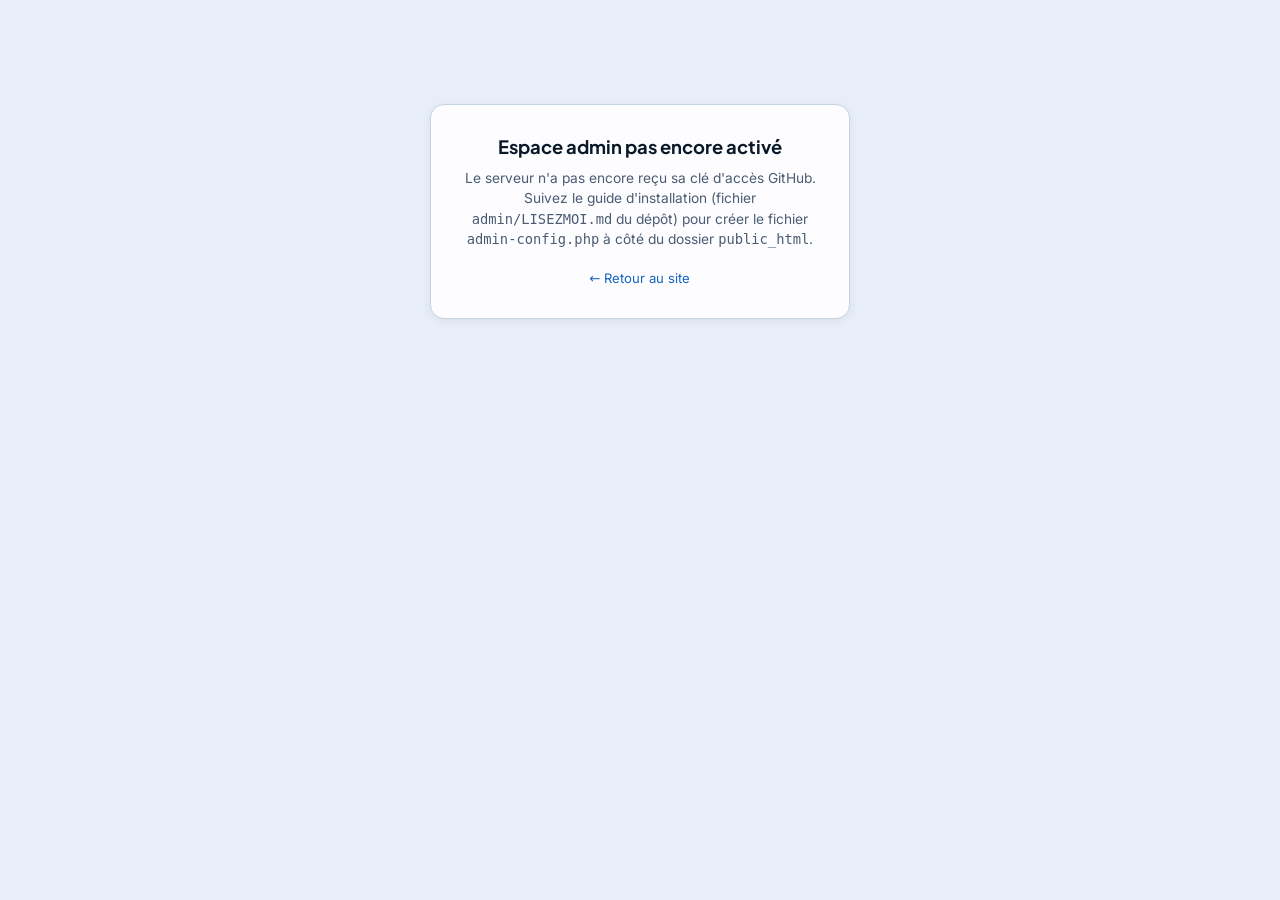
==== admin/index.html @ 82a5bf54 "feat: espace admin sécurisé, base de données des messages, coordonnées à jour Espace admin (ongvici." ====
<!DOCTYPE html>
<html lang="fr">
<head>
  <meta charset="UTF-8" />
  <meta name="viewport" content="width=device-width, initial-scale=1.0" />
  <meta http-equiv="Content-Security-Policy" content="default-src 'self'; script-src 'self'; style-src 'self'; font-src 'self'; img-src 'self' data:; connect-src 'self'; object-src 'none'; base-uri 'self'; form-action 'self'; frame-ancestors 'none'" />
  <meta name="referrer" content="no-referrer" />
  <meta name="robots" content="noindex, nofollow, noarchive" />
  <meta name="theme-color" content="#0d3b7a" />
  <title>Espace admin — ONG Vision Citoyenne</title>
  <link rel="icon" type="image/jpeg" href="../assets/logo.jpeg" />
  <link rel="stylesheet" href="../css/fonts.css?v=22" />
  <link rel="stylesheet" href="../css/style.css?v=22" />
  <link rel="stylesheet" href="admin.css?v=1" />
</head>
<body class="admin-body">
  <div class="admin-shell">

    <!-- CHARGEMENT -->
    <section id="bootScreen" class="login-card">
      <p class="hint">Chargement de l'espace admin…</p>
    </section>

    <!-- NON CONFIGURÉ -->
    <section id="setupScreen" class="login-card" hidden>
      <h2>Espace admin pas encore activé</h2>
      <p class="hint">Le serveur n'a pas encore reçu sa clé d'accès GitHub. Suivez le guide d'installation (fichier <code>admin/LISEZMOI.md</code> du dépôt) pour créer le fichier <code>admin-config.php</code> à côté du dossier <code>public_html</code>.</p>
      <p class="hint" id="setupMirror" hidden>Vous êtes sur la copie de secours GitHub : l'espace admin ne fonctionne que sur <a href="https://ongvici.org/admin/">ongvici.org/admin</a>.</p>
      <a href="../index.html" class="admin-back">← Retour au site</a>
    </section>

    <!-- CONNEXION -->
    <section id="loginScreen" class="login-card" hidden>
      <img src="../assets/logo.jpeg" alt="" class="login-logo" width="64" height="64" />
      <h2>Espace administrateur</h2>
      <p class="hint">Gestion des actualités, photos, partenaires et témoignages du site.</p>
      <form id="loginForm">
        <div class="field">
          <label for="pwd">Mot de passe</label>
          <input id="pwd" type="password" autocomplete="current-password" required />
        </div>
        <button type="submit" class="btn btn-primary btn-block">Se connecter</button>
        <p class="form-msg" id="loginMsg" role="alert"></p>
      </form>
      <a href="../index.html" class="admin-back">← Retour au site</a>
    </section>

    <!-- INTERFACE ADMIN -->
    <section id="adminScreen" hidden>
      <header class="admin-header">
        <img src="../assets/logo.jpeg" alt="" width="44" height="44" />
        <div>
          <h1>Administration</h1>
          <small>ONG Vision Citoyenne — ongvici.org</small>
        </div>
        <div class="admin-actions">
          <a href="../index.html" class="btn btn-ghost btn-sm" target="_blank" rel="noopener">Voir le site</a>
          <button type="button" class="btn btn-ghost btn-sm" id="logoutBtn">Déconnexion</button>
        </div>
      </header>

      <div class="publish-bar" id="publishBar" hidden>
        <p><strong id="pendingCount"></strong> Les visiteurs ne les voient pas encore.</p>
        <button type="button" class="btn btn-warm" id="publishBtn">Publier sur le site</button>
      </div>
      <p class="banner" id="banner" role="status" hidden></p>

      <nav class="admin-tabs" role="tablist" aria-label="Rubriques">
        <button type="button" class="admin-tab active" role="tab" data-tab="news">Actualités</button>
        <button type="button" class="admin-tab" role="tab" data-tab="gallery">Galerie photos</button>
        <button type="button" class="admin-tab" role="tab" data-tab="partners">Partenaires</button>
        <button type="button" class="admin-tab" role="tab" data-tab="testimonials">Témoignages</button>
        <button type="button" class="admin-tab" role="tab" data-tab="messages">Messages</button>
        <button type="button" class="admin-tab" role="tab" data-tab="settings">Mot de passe</button>
      </nav>

      <div class="admin-card" data-panel="news">
        <div class="panel-head">
          <div><h2>Actualités</h2><p class="hint">La plus récente en premier. L'accueil affiche les 4 premières.</p></div>
          <button type="button" class="btn btn-primary btn-sm" data-add="news">+ Nouvelle actualité</button>
        </div>
        <div class="item-list" id="list-news"></div>
      </div>

      <div class="admin-card" data-panel="gallery" hidden>
        <div class="panel-head">
          <div><h2>Galerie photos</h2><p class="hint">Photos des pages Actualités et Projets. Les catégories « EPP » et « PASEA » alimentent aussi la page Projets.</p></div>
          <button type="button" class="btn btn-primary btn-sm" data-add="gallery">+ Ajouter une photo</button>
        </div>
        <div class="item-list" id="list-gallery"></div>
      </div>

      <div class="admin-card" data-panel="partners" hidden>
        <div class="panel-head">
          <div><h2>Partenaires</h2><p class="hint">Affichés sur la page Partenaires, dans cet ordre.</p></div>
          <button type="button" class="btn btn-primary btn-sm" data-add="partners">+ Nouveau partenaire</button>
        </div>
        <div class="item-list" id="list-partners"></div>
      </div>

      <div class="admin-card" data-panel="testimonials" hidden>
        <div class="panel-head">
          <div><h2>Témoignages</h2><p class="hint">Affichés en bas de la page Partenaires.</p></div>
          <button type="button" class="btn btn-primary btn-sm" data-add="testimonials">+ Nouveau témoignage</button>
        </div>
        <div class="item-list" id="list-testimonials"></div>
      </div>

      <div class="admin-card" data-panel="messages" hidden>
        <div class="panel-head">
          <div><h2>Messages reçus</h2><p class="hint">Formulaires du site : contact, bénévolat et newsletter. Ces données personnelles restent sur le serveur Hostinger (jamais sur GitHub).</p></div>
          <button type="button" class="btn btn-outline btn-sm" id="msgRefresh">Actualiser</button>
        </div>
        <div class="msg-filters" role="group" aria-label="Filtrer les messages">
          <button type="button" class="btn-mini active" data-kind="">Tous</button>
          <button type="button" class="btn-mini" data-kind="contact">Contact</button>
          <button type="button" class="btn-mini" data-kind="benevole">Bénévoles</button>
          <button type="button" class="btn-mini" data-kind="newsletter">Newsletter</button>
        </div>
        <div class="item-list" id="list-messages"><p class="empty">Chargement…</p></div>
      </div>

      <div class="admin-card" data-panel="settings" hidden>
        <h2>Changer le mot de passe</h2>
        <p class="hint">Au moins 10 caractères. Choisissez une phrase facile à retenir, par exemple « Eau-potable-pour-tous-2026 ».</p>
        <form id="pwdForm" class="admin-form">
          <div class="field"><label for="pwdCurrent">Mot de passe actuel</label><input id="pwdCurrent" type="password" autocomplete="current-password" required /></div>
          <div class="field"><label for="pwdNext">Nouveau mot de passe</label><input id="pwdNext" type="password" autocomplete="new-password" minlength="10" required /></div>
          <div class="field"><label for="pwdConfirm">Confirmer le nouveau mot de passe</label><input id="pwdConfirm" type="password" autocomplete="new-password" minlength="10" required /></div>
          <button type="submit" class="btn btn-primary">Enregistrer le mot de passe</button>
          <p class="form-msg" id="pwdMsg" role="alert"></p>
        </form>
      </div>
    </section>
  </div>

  <!-- Fenêtre d'édition (remplie par admin.js) -->
  <dialog class="edit-dialog" id="editDialog" aria-labelledby="editTitle">
    <form method="dialog" id="editForm">
      <h2 id="editTitle"></h2>
      <div id="editFields"></div>
      <p class="form-msg" id="editMsg" role="alert"></p>
      <div class="edit-actions">
        <button type="button" class="btn btn-outline" id="editCancel">Annuler</button>
        <button type="submit" class="btn btn-primary">Valider</button>
      </div>
    </form>
  </dialog>

  <script src="admin-forms.js?v=1"></script>
  <script src="admin.js?v=1"></script>
  <script src="admin-messages.js?v=1"></script>
</body>
</html>
---- css/fonts.css ----
/* Polices hébergées localement (aucune requête vers Google) — licence SIL OFL 1.1, voir assets/fonts/LICENSE.txt */
/* Inter — latin-ext */
@font-face {
  font-family: 'Inter';
  font-style: normal;
  font-weight: 400 700;
  font-display: swap;
  src: url('../assets/fonts/inter-latin-ext.woff2') format('woff2');
  unicode-range: U+0100-02BA, U+02BD-02C5, U+02C7-02CC, U+02CE-02D7, U+02DD-02FF, U+0304, U+0308, U+0329, U+1D00-1DBF, U+1E00-1E9F, U+1EF2-1EFF, U+2020, U+20A0-20AB, U+20AD-20C0, U+2113, U+2C60-2C7F, U+A720-A7FF;
}
/* Inter — latin */
@font-face {
  font-family: 'Inter';
  font-style: normal;
  font-weight: 400 700;
  font-display: swap;
  src: url('../assets/fonts/inter-latin.woff2') format('woff2');
  unicode-range: U+0000-00FF, U+0131, U+0152-0153, U+02BB-02BC, U+02C6, U+02DA, U+02DC, U+0304, U+0308, U+0329, U+2000-206F, U+20AC, U+2122, U+2191, U+2193, U+2212, U+2215, U+FEFF, U+FFFD;
}
/* Plus Jakarta Sans — latin-ext */
@font-face {
  font-family: 'Plus Jakarta Sans';
  font-style: normal;
  font-weight: 400 800;
  font-display: swap;
  src: url('../assets/fonts/plus-jakarta-sans-latin-ext.woff2') format('woff2');
  unicode-range: U+0100-02BA, U+02BD-02C5, U+02C7-02CC, U+02CE-02D7, U+02DD-02FF, U+0304, U+0308, U+0329, U+1D00-1DBF, U+1E00-1E9F, U+1EF2-1EFF, U+2020, U+20A0-20AB, U+20AD-20C0, U+2113, U+2C60-2C7F, U+A720-A7FF;
}
/* Plus Jakarta Sans — latin */
@font-face {
  font-family: 'Plus Jakarta Sans';
  font-style: normal;
  font-weight: 400 800;
  font-display: swap;
  src: url('../assets/fonts/plus-jakarta-sans-latin.woff2') format('woff2');
  unicode-range: U+0000-00FF, U+0131, U+0152-0153, U+02BB-02BC, U+02C6, U+02DA, U+02DC, U+0304, U+0308, U+0329, U+2000-206F, U+20AC, U+2122, U+2191, U+2193, U+2212, U+2215, U+FEFF, U+FFFD;
}
---- css/style.css ----
/* ============================================================
   ONG Vision Citoyenne — Design System aligné sur le logo officiel
   Palette officielle (issue du logo) :
     • Bleu vif   #1E88E5  — le globe (couleur signature)
     • Bleu marine #0D3B7A — personnage central (autorité)
     • Orange vif #F57C00  — personnage gauche (chaleur)
     • Jaune éclat #FDC500 — personnage droit (énergie)
     • Noir profond #0A1929 — texte, silhouettes
   Typographie : Poppins (titres) / Inter (corps)
   ============================================================ */

:root {
  /* === PALETTE OFFICIELLE (issue directement du logo) === */
  --logo-blue: #1E88E5;         /* Bleu du globe */
  --logo-navy: #0D3B7A;         /* Bleu marine (personnage central) */
  --logo-orange: #F57C00;       /* Orange (personnage gauche) */
  --logo-yellow: #FDC500;       /* Jaune (personnage droit) */
  --logo-black: #0A1929;        /* Noir texte du logo */

  /* Nuances de bleu (basées sur logo-blue #1E88E5) */
  --blue-950: #051d3d;
  --blue-900: #0d3b7a;          /* = logo-navy */
  --blue-800: #0e4c9e;
  --blue-700: #1665c0;
  --blue-600: #1E88E5;          /* = logo-blue */
  --blue-500: #42a5f5;
  --blue-400: #64b5f6;
  --blue-200: #bbdefb;
  --blue-100: #e3f2fd;
  --blue-50: #f0f7ff;

  /* Or / Orange / Jaune (accents du logo) */
  --gold: #F57C00;              /* = logo-orange */
  --gold-deep: #E65100;
  --gold-soft: #ffe0b2;
  --yellow: #FDC500;            /* = logo-yellow */
  --yellow-deep: #f9a825;
  --yellow-soft: #fff7d6;

  --green: #059669;
  --red: #dc2626;

  /* Neutres — palette plus douce et reposante pour les yeux */
  --ink: #0A1929;               /* = logo-black */
  --muted: #4b5b73;
  --bg: #e8eef7;                /* fond bleu-gris pâle (moins agressif que blanc) */
  --bg-alt: #dde5f2;            /* variante un cran plus foncé */
  --bg-soft: #eef3fb;           /* pour cartes secondaires */
  --section-alt-bg: #f3f6fc;    /* sections alt : blanc-cassé teinté bleu */
  --line: #c5d3e4;
  --card-bg: #fdfdff;           /* blanc très légèrement bleuté (repose l'œil) */

  /* WhatsApp */
  --wa: #25d366;
  --wa-dark: #128c7e;

  /* Formes & Ombres */
  --radius-lg: 18px;
  --radius: 14px;
  --radius-sm: 10px;
  --radius-xs: 6px;
  --shadow-sm: 0 2px 8px rgba(10, 25, 41, .06);
  --shadow: 0 8px 20px rgba(10, 25, 41, .08);
  --shadow-lg: 0 16px 40px rgba(13, 59, 122, .16);
  --shadow-blue: 0 10px 24px rgba(30, 136, 229, .28);
  --shadow-orange: 0 8px 20px rgba(245, 124, 0, .25);

  /* Gradients signature (multi-couleurs du logo) */
  --grad-brand: linear-gradient(135deg, #0D3B7A 0%, #1E88E5 55%, #42a5f5 100%);
  --grad-hero: linear-gradient(140deg, #051d3d 0%, #0D3B7A 40%, #1665c0 100%);
  --grad-warm: linear-gradient(135deg, #F57C00 0%, #FDC500 100%);
  --grad-accent-line: linear-gradient(90deg, #F57C00 0%, #FDC500 50%, #1E88E5 100%);

  /* Layout */
  --maxw: 1140px;
  --header-h: 64px;

  /* Typographie */
  --font: 'Inter', system-ui, -apple-system, 'Segoe UI', Roboto, sans-serif;
  --head: 'Plus Jakarta Sans', var(--font);
  --ease: cubic-bezier(.22, .61, .36, 1);
}

/* Reset de base */
*, *::before, *::after {
  margin: 0;
  padding: 0;
  box-sizing: border-box;
}

html {
  scroll-behavior: smooth;
  scroll-padding-top: calc(var(--header-h) + 12px);
}

body {
  font-family: var(--font);
  color: var(--ink);
  background: var(--bg);
  line-height: 1.55;
  -webkit-font-smoothing: antialiased;
  -moz-osx-font-smoothing: grayscale;
  overflow-x: hidden;
}

img {
  max-width: 100%;
  height: auto;
  display: block;
}

a {
  color: inherit;
  text-decoration: none;
}

ul {
  list-style: none;
}

button, input, textarea, select {
  font-family: inherit;
  font-size: inherit;
}

::selection {
  background: var(--blue-600);
  color: #ffffff;
}

/* Scrollbar */
::-webkit-scrollbar { width: 8px; }
::-webkit-scrollbar-track { background: var(--bg-alt); }
::-webkit-scrollbar-thumb { background: var(--blue-200); border-radius: 99px; }
::-webkit-scrollbar-thumb:hover { background: var(--blue-400); }

:focus-visible {
  outline: 2.5px solid var(--blue-400);
  outline-offset: 2px;
  border-radius: 4px;
}

.container {
  width: 100%;
  max-width: var(--maxw);
  margin: 0 auto;
  padding: 0 20px;
}

.sr-only {
  position: absolute;
  width: 1px;
  height: 1px;
  padding: 0;
  margin: -1px;
  overflow: hidden;
  clip: rect(0,0,0,0);
  white-space: nowrap;
  border: 0;
}

.skip-link {
  position: absolute;
  left: -999px;
  top: 0;
  background: var(--blue-800);
  color: #fff;
  padding: 8px 16px;
  z-index: 500;
  border-radius: 0 0 8px 0;
  font-weight: 600;
}
.skip-link:focus { left: 0; }

/* Barre de progression */
.scroll-progress {
  position: fixed;
  top: 0;
  left: 0;
  z-index: 300;
  height: 3px;
  width: 0%;
  background: linear-gradient(90deg, var(--gold), var(--blue-500));
}

/* ===== BOUTONS ===== */
.btn {
  position: relative;
  display: inline-flex;
  align-items: center;
  justify-content: center;
  gap: 8px;
  font-family: var(--head);
  font-weight: 600;
  font-size: .9rem;
  padding: 10px 20px;
  border-radius: 999px;
  border: 1.5px solid transparent;
  cursor: pointer;
  overflow: hidden;
  transition: transform .18s var(--ease), box-shadow .18s var(--ease), background .18s var(--ease);
  touch-action: manipulation;
}
.btn:hover { transform: translateY(-1.5px); }
.btn:active { transform: translateY(0); }

.btn-primary {
  background: linear-gradient(135deg, var(--blue-600), var(--blue-800));
  color: #fff;
  box-shadow: var(--shadow-blue);
}
.btn-primary:hover {
  background: linear-gradient(135deg, var(--blue-500), var(--blue-700));
  box-shadow: 0 12px 28px rgba(30, 136, 229, .38);
}

/* Bouton "warm" - orange/jaune du logo (usage ponctuel) */
.btn-warm {
  background: var(--grad-warm);
  color: #fff;
  box-shadow: var(--shadow-orange);
}
.btn-warm:hover {
  background: linear-gradient(135deg, #ff8c1a, #ffd633);
  box-shadow: 0 12px 28px rgba(245, 124, 0, .38);
}

.btn-ghost {
  background: rgba(255, 255, 255, .12);
  color: #fff;
  border-color: rgba(255, 255, 255, .55);
  backdrop-filter: blur(6px);
}
.btn-ghost:hover {
  background: #fff;
  color: var(--blue-800);
  border-color: #fff;
}

.btn-outline {
  background: transparent;
  color: var(--blue-700);
  border-color: var(--blue-600);
}
.btn-outline:hover {
  background: var(--blue-600);
  color: #fff;
}

.btn-wa {
  background: linear-gradient(135deg, #28d36b, #128c7e);
  color: #fff;
  box-shadow: 0 6px 18px rgba(37, 211, 102, .25);
}
.btn-wa:hover {
  background: linear-gradient(135deg, #32e276, #0e7266);
}

.btn-lg { padding: 12px 26px; font-size: .96rem; }
.btn-sm { padding: 7px 15px; font-size: .82rem; }
.btn-block { display: flex; width: 100%; }

/* ===== HEADER & NAVIGATION ===== */
.site-header {
  position: sticky;
  top: 0;
  z-index: 200;
  background: rgba(244, 247, 252, .88);
  backdrop-filter: blur(14px) saturate(1.4);
  -webkit-backdrop-filter: blur(14px) saturate(1.4);
  border-bottom: 1px solid rgba(197, 211, 228, .55);
  transition: box-shadow .2s ease, background .2s ease;
}
.site-header.scrolled {
  background: rgba(240, 244, 251, .96);
  box-shadow: var(--shadow);
  border-bottom-color: var(--line);
}

.header-inner {
  display: flex;
  align-items: center;
  justify-content: space-between;
  min-height: var(--header-h);
  gap: 16px;
}

.brand {
  display: flex;
  align-items: center;
  gap: 10px;
  min-width: 0;
}
.brand-logo {
  width: 40px;
  height: 40px;
  flex: none;
  border-radius: 50%;
  object-fit: contain;
  padding: 2px;
  background: #fff;
  box-shadow: 0 2px 8px rgba(21, 128, 214, .15);
}
.brand-text { display: flex; flex-direction: column; line-height: 1.15; }
.brand-text strong {
  font-family: var(--head);
  font-size: 1rem;
  color: var(--ink);
  white-space: nowrap;
}
.brand-text small {
  color: var(--muted);
  font-size: .64rem;
  text-transform: uppercase;
  letter-spacing: .6px;
  white-space: nowrap;
  font-weight: 500;
}

.nav {
  display: flex;
  align-items: center;
  gap: 20px;
}
.nav > ul {
  display: flex;
  align-items: center;
  gap: 4px;
}
.nav ul a, .drop-toggle {
  display: inline-flex;
  align-items: center;
  padding: 6px 11px;
  border-radius: var(--radius-xs);
  font-size: .88rem;
  font-weight: 500;
  color: var(--ink);
  transition: color .15s ease, background .15s ease;
  background: none;
  border: none;
  cursor: pointer;
}
.nav ul a:hover, .drop-toggle:hover {
  color: var(--blue-700);
  background: var(--blue-50);
}
.nav ul a.active, .has-dropdown.active > .drop-toggle {
  color: var(--blue-700);
  font-weight: 600;
  background: var(--blue-100);
}

/* Dropdowns */
.has-dropdown { position: relative; }
.drop-toggle::after {
  content: '';
  display: inline-block;
  margin-left: 5px;
  width: 5px;
  height: 5px;
  border-right: 2px solid currentColor;
  border-bottom: 2px solid currentColor;
  transform: rotate(45deg) translateY(-2px);
  transition: transform .2s var(--ease);
}
.has-dropdown.open .drop-toggle::after {
  transform: rotate(-135deg) translateY(-2px);
}

.dropdown {
  position: absolute;
  top: calc(100% + 6px);
  left: 0;
  background: var(--card-bg);
  border-radius: var(--radius-sm);
  box-shadow: var(--shadow-lg);
  border: 1px solid var(--line);
  padding: 6px;
  min-width: 200px;
  opacity: 0;
  visibility: hidden;
  transform: translateY(4px);
  transition: opacity .18s var(--ease), transform .18s var(--ease), visibility .18s;
  z-index: 100;
}
.has-dropdown.open .dropdown {
  opacity: 1;
  visibility: visible;
  transform: translateY(0);
}
.dropdown li a {
  display: flex;
  align-items: center;
  gap: 8px;
  padding: 8px 12px;
  border-radius: var(--radius-xs);
  font-size: .84rem;
  width: 100%;
}
.dropdown-icon {
  width: 16px;
  height: 16px;
  flex: none;
  color: var(--blue-600);
}

.nav-cta {
  display: flex;
  align-items: center;
  gap: 10px;
}

.lang-switch {
  display: inline-flex;
  align-items: center;
  gap: 3px;
  background: var(--blue-50);
  border: 1px solid var(--blue-200);
  border-radius: 999px;
  padding: 5px 10px;
  cursor: pointer;
  font-family: var(--head);
  font-size: .78rem;
  font-weight: 700;
  color: var(--blue-900);
}
.lang-active { color: var(--blue-700); }
.lang-inactive { color: var(--muted); font-weight: 500; }
.lang-sep { color: var(--line); }

.nav-toggle {
  display: none;
  flex-direction: column;
  justify-content: center;
  gap: 4px;
  width: 38px;
  height: 38px;
  background: var(--blue-50);
  border: 1px solid var(--blue-200);
  border-radius: 8px;
  cursor: pointer;
  padding: 7px;
}
.nav-toggle span {
  display: block;
  height: 2px;
  width: 100%;
  background: var(--blue-900);
  border-radius: 2px;
}

/* ===== HERO SECTION avec photo de fond (cérémonie authentique) ===== */
.hero {
  position: relative;
  background: #051d3d;
  color: #fff;
  overflow: hidden;
  padding: 40px 0 52px;
  min-height: 500px;
  display: flex;
  align-items: center;
  isolation: isolate;
}

.hero-bg {
  position: absolute;
  inset: 0;
  z-index: 0;
  overflow: hidden;
  background: url('../assets/img/presidente-wassia.jpg') 40% 15% / cover no-repeat;
  pointer-events: none;
}

/* Overlay sombre + dégradé marque sur la photo */
.hero-bg::before {
  content: '';
  position: absolute;
  inset: 0;
  background:
    linear-gradient(90deg, rgba(5,29,61,.10) 0%, rgba(13,59,122,.35) 55%, rgba(5,29,61,.72) 100%);
  pointer-events: none;
}

/* Halos subtils de couleur du logo */
.hero-bg::after {
  content: '';
  position: absolute;
  inset: 0;
  background-image:
    radial-gradient(circle at 88% 10%, rgba(30, 136, 229, .10), transparent 42%),
    radial-gradient(circle at 10% 92%, rgba(245, 124, 0, .06), transparent 45%);
  pointer-events: none;
}

/* Desktop : la photo occupe la gauche et se fond dans le bleu nuit derrière le texte */
@media (min-width: 1024px) {
  .hero-bg {
    right: auto;
    width: min(70%, 1120px);
    background-position: 50% 8%;
  }
  .hero-bg::before {
    background: linear-gradient(90deg, rgba(5,29,61,.04) 0%, rgba(5,29,61,.16) 50%, rgba(5,29,61,.7) 82%, #051d3d 100%);
  }
}

.hero-grid {
  position: absolute;
  inset: 0;
  background-size: 32px 32px;
  background-image: linear-gradient(to right, rgba(255, 255, 255, .03) 1px, transparent 1px),
                    linear-gradient(to bottom, rgba(255, 255, 255, .03) 1px, transparent 1px);
  pointer-events: none;
}

.hero-blob {
  position: absolute;
  border-radius: 50%;
  filter: blur(60px);
  pointer-events: none;
}
.hero-blob-1 { width: 320px; height: 320px; background: rgba(30, 136, 229, .32); top: -80px; right: -60px; }
.hero-blob-2 { width: 260px; height: 260px; background: rgba(245, 124, 0, .22); bottom: 0; left: -70px; }

.hero-wave {
  position: absolute;
  bottom: 0;
  left: 0;
  width: 100%;
  height: 38px;
  pointer-events: none;
}

.hero-inner {
  position: relative;
  z-index: 10;
  max-width: 560px;
  text-align: left;
  margin: 0 5% 0 auto;
}

/* Hero text styles */

.hero-eyebrow {
  display: inline-flex;
  align-items: center;
  gap: 9px;
  padding: 7px 18px;
  background: rgba(255, 255, 255, .12);
  border: 1px solid rgba(255, 255, 255, .28);
  border-radius: 999px;
  backdrop-filter: blur(8px);
  font-family: var(--head);
  font-size: .82rem;
  font-weight: 600;
  letter-spacing: .4px;
  text-transform: uppercase;
  color: #fff;
  margin-bottom: 16px;
  box-shadow: 0 4px 18px rgba(5, 29, 61, .25);
}
.hero-pulse {
  width: 7px;
  height: 7px;
  background: var(--gold);
  border-radius: 50%;
  animation: pulse 2s infinite;
}
@keyframes pulse {
  0% { box-shadow: 0 0 0 0 rgba(245, 165, 36, .7); }
  70% { box-shadow: 0 0 0 8px rgba(245, 165, 36, 0); }
  100% { box-shadow: 0 0 0 0 rgba(245, 165, 36, 0); }
}

.hero-title {
  font-family: var(--head);
  font-size: clamp(1.75rem, 1.2rem + 1.9vw, 2.6rem);
  font-weight: 800;
  line-height: 1.16;
  margin-bottom: 16px;
  letter-spacing: -.4px;
  text-shadow: 0 2px 18px rgba(5,29,61,.55);
}
.grad-text {
  background: linear-gradient(110deg, #ffffff 10%, var(--yellow) 55%, var(--gold) 100%);
  -webkit-background-clip: text;
  background-clip: text;
  -webkit-text-fill-color: transparent;
  color: transparent;
}

.hero-lead {
  font-size: 1.02rem;
  line-height: 1.6;
  color: var(--blue-100);
  max-width: 560px;
  margin: 0 0 24px;
  text-shadow: 0 1px 8px rgba(5,29,61,.4);
}

.hero-actions {
  display: flex;
  align-items: center;
  justify-content: flex-start;
  gap: 12px;
  flex-wrap: wrap;
  margin-bottom: 28px;
}

.hero-stats {
  display: grid;
  grid-template-columns: repeat(4, 1fr);
  gap: 10px;
  background: rgba(7, 41, 74, .65);
  backdrop-filter: blur(12px);
  border: 1px solid rgba(255, 255, 255, .12);
  border-radius: var(--radius);
  padding: 14px 18px;
  max-width: 600px;
}
.hero-stats li {
  display: flex;
  flex-direction: column;
  align-items: center;
  gap: 2px;
}
.hero-stats strong {
  font-family: var(--head);
  font-size: 1.55rem;
  font-weight: 800;
  color: var(--yellow);
  line-height: 1.1;
  text-shadow: 0 2px 8px rgba(253, 197, 0, .25);
}
.hero-stats span {
  font-size: .74rem;
  color: var(--blue-100);
  text-align: center;
  font-weight: 500;
}

/* Marquee */
.marquee {
  background: var(--blue-950);
  color: #fff;
  padding: 10px 0;
  overflow: hidden;
  border-top: 1px solid rgba(255, 255, 255, .08);
  border-bottom: 1px solid rgba(255, 255, 255, .08);
}
.marquee-track {
  display: flex;
  width: max-content;
  animation: marquee 28s linear infinite;
}
.marquee-group {
  display: flex;
  align-items: center;
  gap: 24px;
  padding-right: 24px;
  font-family: var(--head);
  font-size: .82rem;
  font-weight: 600;
  letter-spacing: .4px;
  text-transform: uppercase;
}
.marquee-group span {
  display: inline-flex;
  align-items: center;
  gap: 8px;
  color: var(--blue-100);
}
.marquee-group i { color: var(--yellow); font-style: normal; }
.marquee-group span:nth-child(3n+2) i { color: var(--gold); }
.marquee-group span:nth-child(3n+3) i { color: var(--blue-400); }
@keyframes marquee {
  0% { transform: translateX(0); }
  100% { transform: translateX(-50%); }
}

/* ===== SECTIONS COMMUNES COMPACTES ===== */
.section {
  padding: 36px 0;
  position: relative;
}
.section-alt {
  background: var(--section-alt-bg);
}

.section-head {
  text-align: center;
  max-width: 680px;
  margin: 0 auto 22px;
}
.section-tag {
  display: inline-block;
  font-family: var(--head);
  font-size: .76rem;
  font-weight: 700;
  text-transform: uppercase;
  letter-spacing: .8px;
  color: var(--blue-700);
  background: var(--blue-100);
  padding: 4px 12px;
  border-radius: 999px;
  margin-bottom: 10px;
}
.section-tag.light {
  background: rgba(255, 255, 255, .16);
  color: #fff;
  border: 1px solid rgba(255, 255, 255, .3);
}
.section-head h2 {
  font-family: var(--head);
  font-size: 1.85rem;
  font-weight: 800;
  color: var(--ink);
  line-height: 1.25;
  margin-bottom: 10px;
  letter-spacing: -.2px;
  position: relative;
  display: inline-block;
}
/* Ligne d'accent multicolore sous les titres h2 */
.section-head h2::after {
  content: '';
  display: block;
  width: 56px;
  height: 3px;
  margin: 10px auto 0;
  background: var(--grad-accent-line);
  border-radius: 3px;
}
.section-head p.section-sub {
  font-size: .95rem;
  color: var(--muted);
  line-height: 1.55;
}

/* ===== SECTION À PROPOS ===== */
.impact-strip {
  display: grid;
  grid-template-columns: repeat(4, 1fr);
  gap: 12px;
  margin-bottom: 32px;
}
.impact-strip li {
  background: var(--card-bg);
  border: 1px solid var(--line);
  border-radius: var(--radius);
  padding: 16px 12px;
  text-align: center;
  box-shadow: var(--shadow-sm);
  transition: transform .2s var(--ease);
}
.impact-strip li:hover { transform: translateY(-2px); }
.impact-strip strong {
  display: block;
  font-family: var(--head);
  font-size: 1.75rem;
  font-weight: 800;
  color: var(--blue-700);
  line-height: 1.1;
  margin-bottom: 4px;
}
.impact-strip span {
  font-size: .8rem;
  color: var(--muted);
  font-weight: 500;
}

.about-layout {
  display: grid;
  grid-template-columns: 1fr 1fr;
  gap: 32px;
  align-items: center;
}

.about-visual { position: relative; }
.about-photo-main {
  border-radius: var(--radius);
  overflow: hidden;
  box-shadow: var(--shadow);
}
.about-photo-main img {
  width: 100%;
  height: 280px;
  object-fit: cover;
}
.about-photo-main figcaption {
  background: var(--blue-950);
  color: #fff;
  padding: 8px 14px;
  font-size: .78rem;
  font-weight: 500;
}

.about-photo-sub {
  position: absolute;
  bottom: -18px;
  right: -12px;
  width: 160px;
  border-radius: var(--radius-sm);
  overflow: hidden;
  border: 4px solid #fff;
  box-shadow: var(--shadow);
}
.about-photo-sub img {
  width: 100%;
  height: 110px;
  object-fit: cover;
}

.odd-float {
  position: absolute;
  top: -12px;
  left: -12px;
  display: flex;
  align-items: center;
  gap: 10px;
  background: #fff;
  border: 1px solid var(--line);
  padding: 8px 12px;
  border-radius: var(--radius-sm);
  box-shadow: var(--shadow-sm);
}
.odd-icon {
  width: 32px;
  height: 32px;
  border-radius: 50%;
  background: var(--blue-100);
  color: var(--blue-700);
  display: flex;
  align-items: center;
  justify-content: center;
}
.odd-icon svg { width: 18px; height: 18px; }
.odd-float strong {
  display: block;
  font-family: var(--head);
  font-size: .85rem;
  color: var(--blue-900);
}
.odd-float small {
  display: block;
  font-size: .72rem;
  color: var(--muted);
}

.about-story .about-lead {
  font-size: 1.02rem;
  font-weight: 600;
  color: var(--blue-900);
  line-height: 1.55;
  margin-bottom: 10px;
}
.about-story p {
  color: var(--muted);
  margin-bottom: 18px;
  font-size: .92rem;
  line-height: 1.55;
}

.about-values {
  display: flex;
  flex-direction: column;
  gap: 10px;
}
.about-value-card {
  display: flex;
  align-items: center;
  gap: 12px;
  background: var(--card-bg);
  border: 1px solid var(--line);
  border-radius: var(--radius-sm);
  padding: 12px 14px;
}
.about-value-icon {
  width: 38px;
  height: 38px;
  border-radius: 10px;
  background: linear-gradient(135deg, var(--blue-100), var(--blue-50));
  color: var(--blue-700);
  display: flex;
  align-items: center;
  justify-content: center;
  flex: none;
}
/* Rappel des 3 couleurs du logo pour les 3 valeurs */
.about-value-card:nth-child(1) .about-value-icon { background: linear-gradient(135deg, var(--blue-100), var(--blue-50)); color: var(--blue-700); }
.about-value-card:nth-child(2) .about-value-icon { background: linear-gradient(135deg, var(--gold-soft), #fff5e6); color: var(--gold-deep); }
.about-value-card:nth-child(3) .about-value-icon { background: linear-gradient(135deg, var(--yellow-soft), #fffdf0); color: var(--yellow-deep); }
.about-value-icon svg { width: 18px; height: 18px; }
.about-value-card h4 {
  font-family: var(--head);
  font-size: .92rem;
  color: var(--ink);
  margin-bottom: 2px;
}
.about-value-card p {
  font-size: .82rem;
  color: var(--muted);
  margin-bottom: 0;
  line-height: 1.4;
}

/* ===== NOS ACTIONS (CASES AVEC BANDEAU D'ACCENT) ===== */
.cards {
  display: grid;
  grid-template-columns: repeat(3, 1fr);
  gap: 16px;
}
.card {
  background: var(--card-bg);
  border: 1px solid var(--line);
  border-radius: var(--radius);
  padding: 22px 18px 20px;
  display: flex;
  flex-direction: column;
  gap: 12px;
  position: relative;
  overflow: hidden;
  transition: transform .22s var(--ease), box-shadow .22s var(--ease), border-color .22s var(--ease);
}
.card::before {
  content: '';
  position: absolute;
  top: 0; left: 0; right: 0;
  height: 3px;
  background: var(--grad-accent-line);
  opacity: .85;
  transform: scaleX(.6);
  transform-origin: left;
  transition: transform .3s var(--ease), opacity .3s ease;
}
.card:hover {
  transform: translateY(-4px);
  box-shadow: var(--shadow);
  border-color: var(--blue-200);
  background: #ffffff;
}
.card:hover::before { transform: scaleX(1); opacity: 1; }

/* Variations subtiles couleurs (rappel des 3 personnages du logo) */
.card:nth-child(3n+1) .card-icon { background: linear-gradient(135deg, var(--blue-100), var(--blue-50)); color: var(--blue-700); }
.card:nth-child(3n+2) .card-icon { background: linear-gradient(135deg, var(--gold-soft), #fff5e6); color: var(--gold-deep); }
.card:nth-child(3n+3) .card-icon { background: linear-gradient(135deg, var(--yellow-soft), #fffdf0); color: var(--yellow-deep); }
.card-visual {
  display: flex;
  align-items: center;
  justify-content: space-between;
}
.card-icon {
  width: 42px;
  height: 42px;
  border-radius: 10px;
  background: linear-gradient(135deg, var(--blue-100), var(--blue-50));
  color: var(--blue-700);
  display: flex;
  align-items: center;
  justify-content: center;
}
.card-icon svg { width: 22px; height: 22px; }
.card-num-bg {
  font-family: var(--head);
  font-size: 1.5rem;
  font-weight: 800;
  color: var(--blue-200);
  opacity: .5;
}
.card-body h3 {
  font-family: var(--head);
  font-size: 1.02rem;
  font-weight: 700;
  color: var(--ink);
  margin-bottom: 6px;
}
.card-body p {
  font-size: .85rem;
  color: var(--muted);
  line-height: 1.5;
}

/* ===== PROJETS & PASEA ===== */
.real-grid {
  display: grid;
  grid-template-columns: 1fr;
  gap: 16px;
}
.real-card {
  background: var(--card-bg);
  border: 1px solid var(--line);
  border-radius: var(--radius);
  padding: 24px 22px;
  box-shadow: var(--shadow-sm);
  min-width: 0;
  overflow: hidden;
}
.real-year {
  display: inline-block;
  font-family: var(--head);
  font-size: .78rem;
  font-weight: 800;
  color: var(--gold-deep);
  background: var(--gold-soft);
  padding: 3px 10px;
  border-radius: 999px;
  margin-bottom: 10px;
}
.real-card h3 {
  font-family: var(--head);
  font-size: 1.25rem;
  color: var(--ink);
  margin-bottom: 8px;
  word-wrap: break-word;
  overflow-wrap: anywhere;
}
.real-card p {
  font-size: .92rem;
  color: var(--muted);
  line-height: 1.6;
  margin-bottom: 12px;
  word-wrap: break-word;
  overflow-wrap: anywhere;
}
.real-status {
  display: inline-flex;
  align-items: center;
  gap: 6px;
  font-size: .8rem;
  font-weight: 600;
  color: var(--green);
}
.real-status::before {
  content: '';
  width: 7px;
  height: 7px;
  background: var(--green);
  border-radius: 50%;
}
.real-status--done {
  color: var(--blue-700);
}
.real-status--done::before {
  background: var(--blue-700);
}

.real-card--featured {
  border: 2px solid var(--blue-500);
  background: linear-gradient(135deg, var(--blue-50) 0%, var(--card-bg) 60%);
  box-shadow: var(--shadow);
}
.real-card .card-icon {
  width: 36px;
  height: 36px;
  color: var(--blue-600);
}
.real-card--featured .card-icon {
  color: var(--logo-navy);
}

.real-gallery {
  display: flex;
  gap: 10px;
  overflow-x: auto;
  padding-bottom: 8px;
  margin-bottom: 12px;
  -webkit-overflow-scrolling: touch;
}
.real-gallery img {
  width: 240px;
  height: auto;
  border-radius: var(--radius-sm);
  object-fit: cover;
  flex-shrink: 0;
  box-shadow: var(--shadow-sm);
  transition: transform .3s var(--ease);
}
.real-gallery img:hover {
  transform: scale(1.03);
}

.domains-grid {
  display: grid;
  grid-template-columns: repeat(auto-fill, minmax(280px, 1fr));
  gap: 18px;
}
.domain-card {
  background: var(--card-bg);
  border: 1px solid var(--line);
  border-radius: var(--radius);
  overflow: hidden;
  box-shadow: var(--shadow-sm);
  transition: transform .35s var(--ease), box-shadow .35s var(--ease);
}
.domain-card:hover {
  transform: translateY(-4px);
  box-shadow: var(--shadow);
}
.domain-card img {
  width: 100%;
  height: 180px;
  object-fit: cover;
  display: block;
}
.domain-card h4 {
  font-family: var(--head);
  font-size: .95rem;
  font-weight: 700;
  color: var(--ink);
  padding: 14px 16px;
  text-align: center;
}

@media (min-width: 768px) {
  .real-grid {
    grid-template-columns: repeat(2, 1fr);
    gap: 20px;
  }
  .real-card--featured {
    grid-column: 1 / -1;
  }
  .real-gallery img {
    width: 280px;
  }
}

/* ===== RECONNAISSANCES ===== */
.recog-grid {
  display: grid;
  grid-template-columns: repeat(2, 1fr);
  gap: 16px;
}
.recog-card {
  background: var(--card-bg);
  border: 1px solid var(--line);
  border-radius: var(--radius);
  padding: 22px 20px;
  position: relative;
  box-shadow: var(--shadow-sm);
}
.recog-badge {
  position: absolute;
  top: 18px;
  right: 18px;
  font-family: var(--head);
  font-size: .75rem;
  font-weight: 800;
  color: var(--blue-700);
  background: var(--blue-100);
  padding: 3px 8px;
  border-radius: 5px;
}
.recog-card h3 {
  font-family: var(--head);
  font-size: 1.08rem;
  color: var(--ink);
  margin: 12px 0 6px;
}
.recog-card p {
  font-size: .88rem;
  color: var(--muted);
  line-height: 1.5;
}

/* ===== PARTENAIRES (5 PARTENAIRES COMPACTS) ===== */
.partner-grid {
  display: grid;
  grid-template-columns: repeat(auto-fit, minmax(240px, 1fr));
  gap: 14px;
}
.partner-card {
  background: var(--card-bg);
  border: 1px solid var(--line);
  border-radius: var(--radius);
  padding: 16px 14px;
  display: flex;
  flex-direction: column;
  gap: 10px;
  box-shadow: var(--shadow-sm);
  position: relative;
  overflow: hidden;
  transition: transform .22s var(--ease), box-shadow .22s var(--ease), border-color .22s var(--ease);
}
.partner-card::after {
  content: '';
  position: absolute;
  left: 0; right: 0; bottom: 0;
  height: 3px;
  background: var(--blue-600);
  transform: scaleX(0);
  transform-origin: left;
  transition: transform .3s var(--ease);
}
.partner-card:hover {
  transform: translateY(-4px);
  box-shadow: var(--shadow);
  border-color: var(--blue-200);
}
.partner-card:hover::after { transform: scaleX(1); }
.partner-visual {
  display: flex;
  align-items: center;
  justify-content: space-between;
  gap: 8px;
  min-height: 48px;
  flex-wrap: wrap;
}
.partner-logo-wrap {
  width: auto;
  min-width: 60px;
  max-width: 120px;
  height: 48px;
  display: flex;
  align-items: center;
  justify-content: flex-start;
  flex: 0 0 auto;
}
.partner-logo {
  max-width: 100%;
  max-height: 46px;
  width: auto;
  object-fit: contain;
}
.partner-tag {
  font-family: var(--head);
  font-size: .7rem;
  font-weight: 700;
  text-transform: uppercase;
  padding: 3px 8px;
  border-radius: 999px;
  background: var(--blue-100);
  color: var(--blue-800);
}
.partner-tag--gov { background: var(--gold-soft); color: var(--gold-deep); }
.partner-tag--dip { background: #f0e6ff; color: #6b21a8; }
.partner-tag--ngo { background: #e0f2fe; color: #0369a1; }
.partner-tag--env { background: #dcfce7; color: #15803d; }
.partner-tag--hum { background: #fee2e2; color: #b91c1c; }

/* Logo HFF (circulaire, plus grand pour bien montrer le globe) */
.partner-card img[src*="hff"] {
  max-height: 56px;
  border-radius: 50%;
  background: #fff;
}

/* Blason Verdis (forme d'écu vertical — a besoin de plus de hauteur) */
.partner-card img[src*="verdis"] {
  max-height: 64px;
}
.partners-strip img[alt*="Verdis"] {
  height: 70px;
  max-width: 60px;
}
.partners-strip img[alt*="USAID"],
.partners-strip img[alt*="ECOSOC"],
.partners-strip img[alt*="MINHAS"] {
  max-width: 170px;
}

.partner-body h3 {
  font-family: var(--head);
  font-size: .95rem;
  color: var(--ink);
  margin-bottom: 4px;
  line-height: 1.3;
}
.partner-body p {
  font-size: .82rem;
  color: var(--muted);
  line-height: 1.45;
}

/* ===== TÉMOIGNAGES ===== */
.testi {
  background: linear-gradient(145deg, var(--blue-950), var(--blue-900));
  color: #fff;
}
.testi .section-head h2 { color: #fff; }
.testi .section-head p { color: var(--blue-100); }

.testi-grid {
  display: grid;
  grid-template-columns: repeat(3, 1fr);
  gap: 16px;
}
.testi-card {
  background: rgba(255, 255, 255, .07);
  backdrop-filter: blur(10px);
  border: 1px solid rgba(255, 255, 255, .12);
  border-radius: var(--radius);
  padding: 20px 18px;
  display: flex;
  flex-direction: column;
  justify-content: space-between;
  gap: 14px;
}
.testi-quote {
  font-size: .92rem;
  line-height: 1.55;
  color: #fff;
  font-style: italic;
}
.testi-who {
  display: flex;
  align-items: center;
  gap: 10px;
}
.testi-avatar {
  width: 38px;
  height: 38px;
  border-radius: 50%;
  background: var(--grad-warm);
  color: var(--blue-950);
  font-family: var(--head);
  font-weight: 800;
  display: flex;
  align-items: center;
  justify-content: center;
  font-size: .82rem;
  box-shadow: 0 4px 12px rgba(245, 124, 0, .32);
}
/* Varier avatar couleurs par index */
.testi-card:nth-child(3n+2) .testi-avatar { background: linear-gradient(135deg, var(--blue-500), var(--blue-700)); color: #fff; box-shadow: 0 4px 12px rgba(30,136,229,.32); }
.testi-card:nth-child(3n+3) .testi-avatar { background: linear-gradient(135deg, var(--yellow), var(--yellow-deep)); color: var(--ink); box-shadow: 0 4px 12px rgba(253,197,0,.32); }
.testi-name {
  font-family: var(--head);
  font-weight: 700;
  font-size: .88rem;
  color: #fff;
}
.testi-role {
  font-size: .75rem;
  color: var(--blue-200);
}

/* ===== ACTUALITÉS FACEBOOK ===== */
.news-tabs {
  display: flex;
  align-items: center;
  justify-content: center;
  gap: 8px;
  margin-bottom: 20px;
  flex-wrap: wrap;
}
.news-tab {
  background: var(--card-bg);
  border: 1px solid var(--line);
  padding: 6px 14px;
  border-radius: 999px;
  font-family: var(--head);
  font-size: .82rem;
  font-weight: 600;
  color: var(--muted);
  cursor: pointer;
  transition: all .15s ease;
}
.news-tab:hover {
  border-color: var(--blue-400);
  color: var(--blue-700);
}
.news-tab.active {
  background: var(--blue-700);
  border-color: var(--blue-700);
  color: #fff;
}

.fb-grid {
  display: grid;
  grid-template-columns: repeat(auto-fill, minmax(280px, 1fr));
  gap: 16px;
  margin-bottom: 22px;
}
.fb-embed {
  background: var(--card-bg);
  border: 1px solid var(--line);
  border-radius: var(--radius);
  overflow: hidden;
  display: flex;
  flex-direction: column;
  align-items: center;
  justify-content: center;
  min-height: 440px;
  box-shadow: var(--shadow-sm);
  position: relative;
}
.fb-embed iframe {
  width: 100%;
  max-width: 350px;
  display: block;
}

.fb-fallback {
  display: none;
  align-items: center;
  justify-content: center;
  gap: 8px;
  padding: 16px;
  background: var(--blue-50);
  color: var(--blue-800);
  font-weight: 600;
  font-size: .88rem;
  text-align: center;
  width: 100%;
  height: 100%;
}
.fb-fallback.visible { display: flex; }

.fb-controls {
  text-align: center;
  margin-top: 16px;
}

/* ===== CONTENUS EXTERNES SUR ACCORD (Facebook, Google Maps) ===== */
.consent-bar {
  display: flex;
  align-items: center;
  gap: 14px;
  margin: 0 auto 18px;
  max-width: 900px;
  padding: 14px 18px;
  background: var(--yellow-soft);
  border: 1px solid #f3e2a1;
  border-radius: var(--radius);
}
.consent-bar[hidden] { display: none; }
.consent-bar svg { flex: none; width: 26px; height: 26px; color: #8a5a00; }
.consent-bar p { margin: 0; font-size: .86rem; line-height: 1.5; color: var(--ink); }
.consent-bar .btn { flex: none; }
.fb-embed--blocked { min-height: 0; padding: 0; }
.fb-embed--blocked iframe { display: none; }
.embed-placeholder {
  display: flex;
  flex-direction: column;
  align-items: center;
  justify-content: center;
  gap: 8px;
  width: 100%;
  height: 100%;
  min-height: 200px;
  padding: 22px 18px;
  text-align: center;
  background:
    radial-gradient(circle at 20% 15%, rgba(30, 136, 229, .10), transparent 45%),
    var(--blue-50);
  border-radius: inherit;
}
.embed-placeholder strong { font-family: var(--head); font-size: 1rem; color: var(--blue-900); }
.embed-placeholder p { margin: 0; font-size: .84rem; line-height: 1.5; color: var(--muted); max-width: 42ch; }
.embed-actions {
  display: flex;
  flex-wrap: wrap;
  align-items: center;
  justify-content: center;
  gap: 8px 14px;
  margin-top: 6px;
}
.embed-link { font-size: .84rem; font-weight: 600; color: var(--blue-700); }
.contact-map .embed-placeholder { position: absolute; inset: 0; }
.contact-map { position: relative; }
@media (max-width: 640px) {
  .consent-bar { flex-direction: column; align-items: flex-start; }
}

/* ===== GALERIE PHOTOS ===== */
.gal-filters {
  display: flex;
  flex-wrap: wrap;
  gap: 8px;
  justify-content: center;
  margin-bottom: 20px;
}
.gal-filter {
  font-family: var(--head);
  font-size: .82rem;
  font-weight: 600;
  padding: 7px 18px;
  border-radius: 999px;
  border: 1.5px solid var(--line);
  background: var(--card-bg);
  color: var(--muted);
  cursor: pointer;
  transition: all .25s var(--ease);
}
.gal-filter:hover {
  border-color: var(--blue-500);
  color: var(--blue-600);
}
.gal-filter.active {
  background: var(--blue-600);
  color: #fff;
  border-color: var(--blue-600);
  box-shadow: var(--shadow-blue);
}
.gal-grid {
  display: grid;
  grid-template-columns: repeat(auto-fill, minmax(220px, 1fr));
  gap: 12px;
}
.gal-item {
  position: relative;
  border-radius: var(--radius-sm);
  overflow: hidden;
  cursor: pointer;
  box-shadow: var(--shadow-sm);
  background: var(--ink);
  aspect-ratio: 4 / 3;
}
.gal-item img {
  width: 100%;
  height: 100%;
  object-fit: cover;
  transition: transform .3s var(--ease);
}
.gal-item:hover img { transform: scale(1.06); }
.gal-item figcaption {
  position: absolute;
  bottom: 0; left: 0; right: 0;
  padding: 16px 12px 10px;
  background: linear-gradient(transparent, rgba(12, 30, 51, .85));
  color: #fff;
  font-size: .78rem;
  font-weight: 500;
  transform: translateY(100%);
  transition: transform .25s var(--ease);
}
.gal-item:hover figcaption { transform: translateY(0); }

/* Lightbox */
.lightbox {
  position: fixed;
  inset: 0;
  background: rgba(7, 41, 74, .92);
  backdrop-filter: blur(10px);
  z-index: 1000;
  display: flex;
  align-items: center;
  justify-content: center;
  padding: 20px;
  opacity: 0;
  visibility: hidden;
  transition: opacity .2s ease;
}
.lightbox.open { opacity: 1; visibility: visible; }
.lb-figure {
  max-width: 88vw;
  max-height: 82vh;
  display: flex;
  flex-direction: column;
  align-items: center;
}
.lb-figure img {
  max-width: 100%;
  max-height: 72vh;
  object-fit: contain;
  border-radius: var(--radius-sm);
}
.lb-figure figcaption {
  color: #fff;
  font-family: var(--head);
  font-size: .92rem;
  margin-top: 12px;
  text-align: center;
}
.lb-btn {
  position: absolute;
  background: rgba(255, 255, 255, .15);
  border: 1px solid rgba(255, 255, 255, .25);
  color: #fff;
  width: 42px;
  height: 42px;
  border-radius: 50%;
  display: flex;
  align-items: center;
  justify-content: center;
  cursor: pointer;
}
.lb-btn svg { width: 20px; height: 20px; }
.lb-close { top: 18px; right: 18px; }
.lb-prev { left: 18px; top: 50%; transform: translateY(-50%); }
.lb-next { right: 18px; top: 50%; transform: translateY(-50%); }

/* ===== FAIRE UN DON ===== */
.donate {
  background: linear-gradient(145deg, var(--blue-900), var(--blue-800));
  color: #fff;
}
.donate .section-tag { background: rgba(255, 255, 255, .2); color: #fff; }
.donate-inner {
  display: grid;
  grid-template-columns: 1fr 1fr;
  gap: 32px;
  align-items: center;
}

.donate-text h2 {
  font-family: var(--head);
  font-size: 1.85rem;
  font-weight: 800;
  margin-bottom: 12px;
  line-height: 1.25;
}
.donate-text p {
  font-size: .95rem;
  color: var(--blue-100);
  line-height: 1.55;
  margin-bottom: 18px;
}

.donate-impact {
  display: flex;
  flex-direction: column;
  gap: 10px;
}
.donate-impact li {
  display: flex;
  align-items: center;
  gap: 10px;
  font-size: .88rem;
  color: #fff;
}
.donate-impact strong {
  display: inline-flex;
  align-items: center;
  justify-content: center;
  padding: 4px 10px;
  border-radius: 999px;
  background: var(--gold);
  color: var(--blue-950);
  font-family: var(--head);
  font-size: .8rem;
  font-weight: 800;
  flex: none;
}

.donate-card {
  background: var(--card-bg);
  border-radius: var(--radius);
  padding: 24px 22px;
  color: var(--ink);
  box-shadow: var(--shadow-lg);
}
.donate-card h3 {
  font-family: var(--head);
  font-size: 1.15rem;
  margin-bottom: 14px;
  color: var(--ink);
}

.currency-tabs {
  display: flex;
  gap: 6px;
  background: var(--bg);
  padding: 3px;
  border-radius: 999px;
  margin-bottom: 14px;
}
.currency-tab {
  flex: 1;
  border: none;
  background: transparent;
  padding: 6px 8px;
  border-radius: 999px;
  font-family: var(--head);
  font-size: .78rem;
  font-weight: 700;
  color: var(--muted);
  cursor: pointer;
  transition: all .15s ease;
}
.currency-tab.active {
  background: #fff;
  color: var(--blue-700);
  box-shadow: var(--shadow-sm);
}

.amount-grid {
  display: grid;
  grid-template-columns: repeat(4, 1fr);
  gap: 8px;
  margin-bottom: 14px;
}
.amount {
  border: 1.5px solid var(--line);
  background: var(--card-bg);
  border-radius: var(--radius-xs);
  padding: 9px 4px;
  font-family: var(--head);
  font-size: .88rem;
  font-weight: 700;
  color: var(--ink);
  cursor: pointer;
  transition: all .15s ease;
}
.amount:hover { border-color: var(--blue-400); color: var(--blue-700); }
.amount.active {
  border-color: var(--blue-600);
  background: var(--blue-50);
  color: var(--blue-700);
}

.custom-amount-wrap { margin-bottom: 14px; }
.field-input {
  width: 100%;
  padding: 10px 14px;
  border: 1.5px solid var(--line);
  border-radius: var(--radius-xs);
  font-size: .92rem;
  color: var(--ink);
  background: var(--card-bg);
}
.field-input:focus { border-color: var(--blue-500); outline: none; background: #fff; }

.donation-impact-card {
  background: var(--blue-50);
  border-left: 3px solid var(--blue-600);
  border-radius: 0 var(--radius-xs) var(--radius-xs) 0;
  padding: 9px 12px;
  margin-bottom: 16px;
  font-size: .82rem;
  color: var(--blue-950);
  line-height: 1.45;
}

.donate-buttons-row {
  display: flex;
  flex-direction: column;
  gap: 8px;
  margin-bottom: 10px;
}

.donate-note {
  font-size: .74rem;
  color: var(--muted);
  text-align: center;
}

/* ===== BÉNÉVOLAT & FORMULAIRES ===== */
.vol-grid {
  display: grid;
  grid-template-columns: 1fr 1fr;
  gap: 30px;
  align-items: center;
}
.vol-side {
  display: flex;
  flex-direction: column;
  gap: 16px;
}
.vol-img {
  width: 100%;
  height: 180px;
  object-fit: cover;
  border-radius: var(--radius);
  box-shadow: var(--shadow-sm);
}
.vol-list {
  display: flex;
  flex-direction: column;
  gap: 8px;
}
.vol-list li {
  display: flex;
  align-items: center;
  gap: 10px;
  font-size: .88rem;
  color: var(--ink);
}
.vol-list li::before {
  content: '✓';
  color: var(--blue-600);
  font-weight: 800;
  font-size: 1rem;
}

.vol-form, .contact-form {
  background: var(--card-bg);
  border: 1px solid var(--line);
  border-radius: var(--radius);
  padding: 24px 20px;
  box-shadow: var(--shadow-sm);
  display: flex;
  flex-direction: column;
  gap: 12px;
}
.field {
  display: flex;
  flex-direction: column;
  gap: 4px;
}
.field label {
  font-family: var(--head);
  font-size: .82rem;
  font-weight: 600;
  color: var(--ink);
}
.field input, .field textarea {
  width: 100%;
  padding: 10px 12px;
  border: 1.5px solid var(--line);
  border-radius: var(--radius-xs);
  background: #ffffff;
  color: var(--ink);
  font-size: .88rem;
  transition: border-color .15s ease, box-shadow .15s ease;
}
.field input:focus, .field textarea:focus {
  border-color: var(--blue-500);
  background: #fff;
  outline: none;
  box-shadow: 0 0 0 3px rgba(30, 136, 229, .15);
}
.field input.has-error, .field textarea.has-error {
  border-color: var(--red);
  background: #fff5f5;
}

.form-status {
  font-size: .82rem;
  font-weight: 500;
  margin-top: 2px;
}
.form-status.ok { color: var(--green); }
.form-status.err { color: var(--red); }

/* ===== CONTACT ===== */
.contact-map {
  width: 100%;
  height: 220px;
  border-radius: var(--radius);
  overflow: hidden;
  box-shadow: var(--shadow-sm);
  margin-bottom: 24px;
  border: 1px solid var(--line);
}
.contact-map iframe {
  width: 100%;
  height: 100%;
  border: none;
}

.contact-grid {
  display: grid;
  grid-template-columns: 1fr 1fr;
  gap: 30px;
}

.contact-info {
  display: flex;
  flex-direction: column;
  gap: 12px;
  min-width: 0;
}
.contact-info li {
  display: flex;
  align-items: flex-start;
  gap: 10px;
  font-size: .88rem;
  color: var(--ink);
  min-width: 0;
}
.contact-detail { min-width: 0; word-wrap: break-word; }
.contact-detail a { word-break: break-word; }
.contact-icon {
  width: 32px;
  height: 32px;
  border-radius: 8px;
  background: var(--blue-50);
  color: var(--blue-600);
  display: flex;
  align-items: center;
  justify-content: center;
  flex: none;
}
.contact-icon svg { width: 16px; height: 16px; }
.contact-detail {
  display: flex;
  flex-direction: column;
  gap: 1px;
}
.contact-detail strong {
  font-size: .75rem;
  color: var(--muted);
  text-transform: uppercase;
  letter-spacing: .4px;
}

.copy-btn {
  display: inline-flex;
  align-items: center;
  gap: 3px;
  margin-left: 6px;
  background: var(--blue-100);
  border: none;
  padding: 2px 7px;
  border-radius: 4px;
  font-size: .72rem;
  font-weight: 600;
  color: var(--blue-700);
  cursor: pointer;
}
.copy-btn:hover { background: var(--blue-200); }

/* ===== BANDEAU CTA (accent multi-couleurs) ===== */
.cta-band {
  background: linear-gradient(135deg, var(--blue-900) 0%, var(--blue-700) 60%, var(--blue-600) 100%);
  color: #fff;
  text-align: center;
  padding: 44px 0;
  position: relative;
  overflow: hidden;
}
.cta-band::before {
  content: '';
  position: absolute;
  inset: 0;
  background:
    radial-gradient(circle at 15% 30%, rgba(245, 124, 0, .18), transparent 40%),
    radial-gradient(circle at 85% 70%, rgba(253, 197, 0, .14), transparent 40%);
  pointer-events: none;
}
.cta-band > .container { position: relative; z-index: 1; }
.cta-band h2::after { background: var(--grad-warm); }
.cta-band .section-head h2::after,
.cta-band h2::after { background: var(--grad-warm); }
.cta-band h2 {
  font-family: var(--head);
  font-size: 1.85rem;
  font-weight: 800;
  margin-bottom: 8px;
}
.cta-band p {
  font-size: .95rem;
  color: var(--blue-100);
  max-width: 580px;
  margin: 0 auto 20px;
}

/* ===== FOOTER COMPACT ===== */
.site-footer {
  background: var(--blue-950);
  color: var(--blue-100);
  padding: 44px 0 20px;
  font-size: .86rem;
}
.footer-grid {
  display: grid;
  grid-template-columns: 1.4fr 1fr 1.2fr;
  gap: 30px;
  margin-bottom: 32px;
}

.footer-brand {
  display: flex;
  flex-direction: column;
  gap: 10px;
}
.footer-logo {
  width: 42px;
  height: 42px;
  border-radius: 50%;
  background: #fff;
  padding: 3px;
}
.footer-brand strong {
  font-family: var(--head);
  font-size: 1.05rem;
  color: #fff;
}
.footer-brand p {
  color: var(--blue-200);
  line-height: 1.5;
}

.social-row {
  display: flex;
  gap: 8px;
  margin-top: 4px;
}
.social-btn {
  width: 32px;
  height: 32px;
  border-radius: 50%;
  background: rgba(255, 255, 255, .1);
  color: #fff;
  display: flex;
  align-items: center;
  justify-content: center;
  transition: background .15s ease;
}
.social-btn:hover { background: var(--blue-500); }
.social-btn svg { width: 15px; height: 15px; }

.footer-col h4 {
  font-family: var(--head);
  font-size: .95rem;
  color: #fff;
  margin-bottom: 12px;
}
.footer-col ul {
  display: flex;
  flex-direction: column;
  gap: 6px;
}
.footer-col a:hover { color: #fff; text-decoration: underline; }

.news-row {
  display: flex;
  gap: 6px;
  margin-top: 8px;
}
.news-row input {
  padding: 8px 12px;
  border-radius: var(--radius-xs);
  border: 1px solid rgba(255, 255, 255, .2);
  background: rgba(255, 255, 255, .08);
  color: #fff;
  font-size: .84rem;
  flex: 1;
}

.footer-bottom {
  border-top: 1px solid rgba(255, 255, 255, .1);
  padding-top: 16px;
}
.footer-bottom-inner {
  display: flex;
  align-items: center;
  justify-content: space-between;
  flex-wrap: wrap;
  gap: 10px;
  font-size: .78rem;
  color: var(--blue-200);
}

/* ===== BOUTONS FLOTTANTS ===== */
.wa-float {
  position: fixed;
  bottom: 24px;
  right: 24px;
  z-index: 150;
  width: 50px;
  height: 50px;
  border-radius: 50%;
  background: var(--wa);
  color: #fff;
  display: flex;
  align-items: center;
  justify-content: center;
  box-shadow: 0 6px 20px rgba(37, 211, 102, .4);
  opacity: 0;
  visibility: hidden;
  transform: scale(.8);
  transition: transform .2s var(--ease), opacity .2s ease, visibility .2s ease;
}
.wa-float.visible { opacity: 1; visibility: visible; transform: scale(1); }
.wa-float:hover { transform: scale(1.08); background: var(--wa-dark); }
.wa-float svg { width: 28px; height: 28px; }

.to-top {
  position: fixed;
  bottom: 84px;
  right: 28px;
  z-index: 140;
  width: 38px;
  height: 38px;
  border-radius: 50%;
  background: var(--card-bg);
  border: 1px solid var(--line);
  color: var(--blue-800);
  display: flex;
  align-items: center;
  justify-content: center;
  cursor: pointer;
  box-shadow: var(--shadow-sm);
  opacity: 0;
  visibility: hidden;
  transform: translateY(8px);
  transition: all .2s ease;
}
.to-top.visible { opacity: 1; visibility: visible; transform: translateY(0); }
.to-top:hover { background: var(--blue-50); color: var(--blue-600); }
.to-top svg { width: 18px; height: 18px; }

/* ===== BARRE D'ACTION MOBILE (<= 768px) ===== */
.mobile-action-bar {
  display: none;
  position: fixed;
  bottom: 0; left: 0; right: 0;
  background: rgba(244, 247, 252, .96);
  backdrop-filter: blur(14px) saturate(1.4);
  -webkit-backdrop-filter: blur(14px) saturate(1.4);
  border-top: 1px solid var(--line);
  box-shadow: 0 -3px 14px rgba(10, 25, 41, .08);
  z-index: 180;
  padding: 6px 12px;
}
.mobile-action-inner {
  display: flex;
  align-items: center;
  justify-content: space-around;
  gap: 6px;
}
.mob-btn {
  display: flex;
  flex-direction: column;
  align-items: center;
  gap: 2px;
  font-size: .68rem;
  font-weight: 600;
  color: var(--ink);
  padding: 3px 6px;
}
.mob-btn svg { width: 18px; height: 18px; color: var(--blue-700); }
.mob-btn.mob-btn--donate {
  background: var(--blue-600);
  color: #fff;
  border-radius: 999px;
  padding: 5px 14px;
}
.mob-btn.mob-btn--donate svg { color: #fff; }

/* ===== TOASTS ===== */
.toast-container {
  position: fixed;
  bottom: 20px;
  left: 50%;
  transform: translateX(-50%);
  z-index: 9999;
  display: flex;
  flex-direction: column;
  gap: 6px;
  pointer-events: none;
}
.toast {
  background: var(--blue-950);
  color: #fff;
  padding: 10px 20px;
  border-radius: 999px;
  box-shadow: var(--shadow-lg);
  display: flex;
  align-items: center;
  gap: 8px;
  font-family: var(--head);
  font-size: .84rem;
  font-weight: 600;
  opacity: 0;
  transform: translateY(12px);
  transition: opacity .2s ease, transform .2s ease;
  pointer-events: auto;
}
.toast.show { opacity: 1; transform: translateY(0); }
.toast-icon { color: var(--gold); }

/* ===== REVEAL ANIMATIONS ===== */
.reveal {
  opacity: 0;
  transform: translateY(16px);
  transition: opacity .4s var(--ease), transform .4s var(--ease);
}
.reveal.visible {
  opacity: 1;
  transform: translateY(0);
}

/* ===== SECTION À PROPOS — LAYOUT RICHE ===== */
.about-section {
  position: relative;
  overflow: hidden;
  padding: 42px 0 46px;
}
.about-bg-pattern {
  position: absolute;
  inset: 0;
  pointer-events: none;
  background-image:
    radial-gradient(circle at 90% 10%, rgba(30, 136, 229, .08), transparent 40%),
    radial-gradient(circle at 5% 95%, rgba(245, 124, 0, .06), transparent 40%),
    url("data:image/svg+xml;utf8,<svg xmlns='http://www.w3.org/2000/svg' width='60' height='60' viewBox='0 0 60 60'><circle cx='30' cy='30' r='1.2' fill='%23c5d3e4' opacity='0.5'/></svg>");
  background-repeat: no-repeat, no-repeat, repeat;
  background-size: auto, auto, 60px 60px;
  opacity: .8;
}
.about-section > .container { position: relative; z-index: 1; }

.about-rich {
  display: grid;
  grid-template-columns: 1fr 1.05fr;
  gap: 50px;
  align-items: center;
  margin: 8px 0 40px;
}

/* Colonne visuelle */
.about-visual {
  position: relative;
  min-height: 440px;
}
.about-photo-main {
  position: relative;
  border-radius: var(--radius);
  overflow: hidden;
  box-shadow: 0 20px 50px rgba(13, 59, 122, .18);
  transform: rotate(-1deg);
  transition: transform .4s var(--ease);
}
.about-photo-main:hover { transform: rotate(0); }
.about-photo-main img {
  width: 100%;
  height: 380px;
  object-fit: cover;
  display: block;
}
.about-photo-main figcaption {
  position: absolute;
  bottom: 0; left: 0; right: 0;
  padding: 30px 18px 12px;
  background: linear-gradient(transparent, rgba(10, 25, 41, .85));
  color: #fff;
  font-size: .82rem;
  font-weight: 500;
  font-family: var(--head);
}

.about-photo-sub {
  position: absolute;
  bottom: -30px;
  right: -18px;
  width: 190px;
  border-radius: var(--radius);
  overflow: hidden;
  border: 5px solid var(--card-bg);
  box-shadow: 0 12px 30px rgba(13, 59, 122, .22);
  transform: rotate(4deg);
  transition: transform .4s var(--ease);
  z-index: 2;
}
.about-photo-sub:hover { transform: rotate(0); }
.about-photo-sub img {
  width: 100%;
  height: 130px;
  object-fit: cover;
  display: block;
}

/* Portrait de la Présidente — carte photo enrichie */
.about-photo-president {
  width: 200px;
  bottom: -20px;
  right: -14px;
}
.about-photo-president img {
  height: 180px;
  object-fit: cover;
  object-position: center 20%;
}
.about-photo-president figcaption {
  background: linear-gradient(135deg, var(--blue-900), var(--blue-950));
  color: #fff;
  padding: 8px 12px;
  font-size: .75rem;
  font-weight: 600;
  font-family: var(--head);
  text-align: center;
  letter-spacing: .3px;
}

/* Badges flottants */
.about-badge {
  position: absolute;
  display: flex;
  align-items: center;
  gap: 12px;
  padding: 10px 14px;
  background: var(--card-bg);
  border: 1px solid var(--line);
  border-radius: var(--radius);
  box-shadow: 0 10px 24px rgba(13, 59, 122, .16);
  z-index: 3;
  font-family: var(--head);
}
.about-badge .badge-icon {
  width: 40px;
  height: 40px;
  border-radius: 10px;
  display: flex;
  align-items: center;
  justify-content: center;
  flex: none;
}
.about-badge .badge-icon svg { width: 22px; height: 22px; }
.about-badge strong {
  display: block;
  font-size: .95rem;
  color: var(--ink);
  line-height: 1.1;
}
.about-badge small {
  display: block;
  font-size: .74rem;
  color: var(--muted);
  font-weight: 500;
  margin-top: 2px;
}

.about-badge--odd {
  top: -14px;
  left: -14px;
}
.about-badge--odd .badge-icon {
  background: linear-gradient(135deg, var(--blue-500), var(--blue-700));
  color: #fff;
}

.about-badge--since {
  bottom: 10px;
  left: -20px;
  flex-direction: column;
  align-items: flex-start;
  padding: 12px 18px;
  gap: 0;
  border-top: 3px solid var(--gold);
}
.about-badge--since span {
  font-size: .68rem;
  color: var(--muted);
  text-transform: uppercase;
  letter-spacing: 1.4px;
  font-weight: 600;
}
.about-badge--since strong {
  font-size: 2rem;
  font-weight: 800;
  color: var(--gold-deep);
  line-height: 1;
  margin: 2px 0;
  background: var(--grad-warm);
  -webkit-background-clip: text;
  background-clip: text;
  -webkit-text-fill-color: transparent;
}
.about-badge--since small {
  font-size: .7rem;
  margin-top: 0;
}

/* Colonne texte */
.about-story .founded-badge {
  margin: 0 0 20px;
}
.about-story .about-lead {
  font-size: 1.15rem;
  font-weight: 600;
  color: var(--blue-900);
  line-height: 1.5;
  margin-bottom: 12px;
  font-family: var(--head);
}
.about-story .about-desc {
  color: var(--muted);
  margin-bottom: 24px;
  font-size: .95rem;
  line-height: 1.65;
}

/* Cartes de valeurs enrichies */
.about-story .about-values {
  display: grid;
  gap: 12px;
}
.about-story .about-value-card {
  background: var(--card-bg);
  border: 1px solid var(--line);
  border-left: 3px solid var(--blue-500);
  border-radius: var(--radius-sm);
  padding: 14px 16px;
  transition: transform .2s var(--ease), box-shadow .2s var(--ease), border-left-color .2s ease;
}
.about-story .about-value-card:hover {
  transform: translateX(4px);
  box-shadow: var(--shadow);
}
.about-story .about-value-card:nth-child(2) { border-left-color: var(--gold); }
.about-story .about-value-card:nth-child(3) { border-left-color: var(--yellow); }

/* Bandeau chiffres clés enrichi */
.impact-strip {
  display: grid;
  grid-template-columns: repeat(4, 1fr);
  gap: 14px;
  margin: 8px 0 0;
  padding: 24px;
  background: linear-gradient(135deg, var(--card-bg), var(--bg-soft));
  border: 1px solid var(--line);
  border-radius: var(--radius);
  box-shadow: 0 12px 30px rgba(13, 59, 122, .08);
  position: relative;
}
.impact-strip::before {
  content: '';
  position: absolute;
  top: 0; left: 24px; right: 24px;
  height: 3px;
  background: var(--grad-accent-line);
  border-radius: 3px;
}
.impact-strip li {
  background: transparent;
  border: none;
  padding: 8px 4px;
  text-align: center;
  box-shadow: none;
  border-right: 1px solid var(--line);
}
.impact-strip li:last-child { border-right: none; }
.impact-strip li:hover { transform: none; }
.impact-strip .impact-icon {
  display: flex;
  justify-content: center;
  margin-bottom: 6px;
}
.impact-strip .impact-icon svg { width: 22px; height: 22px; }
.impact-strip strong {
  display: block;
  font-family: var(--head);
  font-size: 1.9rem;
  font-weight: 800;
  color: var(--blue-800);
  line-height: 1.1;
  margin-bottom: 3px;
}

/* ===== BADGE "FONDÉE LE" ===== */
.founded-badge {
  display: inline-flex;
  align-items: center;
  gap: 8px;
  margin-top: 14px;
  padding: 6px 14px;
  background: linear-gradient(135deg, var(--gold-soft), var(--yellow-soft));
  border: 1px solid rgba(245, 124, 0, .28);
  border-radius: 999px;
  font-family: var(--head);
  font-size: .82rem;
  font-weight: 600;
  color: var(--gold-deep);
}
.founded-badge svg { width: 15px; height: 15px; }

/* ===== BANDEAU DE PAGE (page-hero) ===== */
.page-hero {
  background: linear-gradient(145deg, var(--blue-950), var(--blue-800));
  color: #fff;
  padding: 44px 0 40px;
  text-align: center;
  position: relative;
  overflow: hidden;
}
.page-hero::before {
  content: '';
  position: absolute;
  inset: 0;
  background-image: radial-gradient(circle at 80% 20%, rgba(53, 163, 238, .18), transparent 45%),
                    radial-gradient(circle at 20% 80%, rgba(245, 165, 36, .12), transparent 45%);
  pointer-events: none;
}
.page-hero > .container { position: relative; z-index: 1; }
.page-eyebrow {
  display: inline-block;
  padding: 4px 14px;
  background: rgba(255, 255, 255, .12);
  border: 1px solid rgba(255, 255, 255, .2);
  border-radius: 999px;
  font-family: var(--head);
  font-size: .78rem;
  font-weight: 700;
  text-transform: uppercase;
  letter-spacing: .8px;
  color: var(--blue-100);
  margin-bottom: 12px;
}
.page-hero h1 {
  font-family: var(--head);
  font-size: 2rem;
  font-weight: 800;
  line-height: 1.2;
  margin-bottom: 12px;
}
.page-hero h1::after {
  content: '';
  display: block;
  width: 60px;
  height: 3px;
  margin: 12px auto 0;
  background: var(--grad-warm);
  border-radius: 3px;
}
.page-hero .page-lead {
  max-width: 680px;
  margin: 0 auto;
  font-size: 1rem;
  color: var(--blue-100);
  line-height: 1.55;
}

/* ===== VERSION CONDENSÉE "À PROPOS" ===== */
.about-mini {
  max-width: 820px;
  margin: 0 auto;
  text-align: center;
}
.about-mini-lead {
  font-size: 1.05rem;
  font-weight: 600;
  color: var(--blue-900);
  line-height: 1.55;
  margin-bottom: 10px;
}
.about-mini p {
  color: var(--muted);
  font-size: .95rem;
  line-height: 1.6;
  margin-bottom: 22px;
}
.about-mini .about-values {
  text-align: left;
  display: grid;
  grid-template-columns: repeat(3, 1fr);
  gap: 12px;
  margin-top: 20px;
}

/* ===== APERÇU PARTENAIRES (LOGOS EN LIGNE) ===== */
.partners-strip {
  display: flex;
  align-items: center;
  justify-content: center;
  gap: 32px;
  flex-wrap: wrap;
  padding: 12px 0;
}
.partners-strip img {
  height: 54px;
  width: auto;
  max-width: 130px;
  object-fit: contain;
  filter: grayscale(.3);
  opacity: .8;
  transition: filter .2s ease, opacity .2s ease, transform .2s ease;
}
.partners-strip img:hover {
  filter: grayscale(0);
  opacity: 1;
  transform: scale(1.06);
}

/* ===== DON TEASER ===== */
.donate-teaser {
  background: linear-gradient(135deg, var(--blue-900), var(--blue-700));
  color: #fff;
}
.donate-teaser .section-tag { background: rgba(255,255,255,.2); color: #fff; }
.donate-teaser-inner {
  display: grid;
  grid-template-columns: 1.4fr 1fr;
  gap: 32px;
  align-items: center;
}
.donate-teaser h2 {
  font-family: var(--head);
  font-size: 1.7rem;
  font-weight: 800;
  margin: 10px 0;
}
.donate-teaser p {
  font-size: .96rem;
  color: var(--blue-100);
  line-height: 1.55;
}
.donate-teaser-actions {
  display: flex;
  flex-direction: column;
  gap: 10px;
}

/* ===== CONTACT EXPRESS ===== */
.contact-express {
  display: grid;
  grid-template-columns: repeat(4, 1fr);
  gap: 12px;
  max-width: 960px;
  margin: 0 auto;
}
.contact-express-card {
  display: flex;
  align-items: center;
  gap: 10px;
  padding: 12px 12px;
  background: var(--card-bg);
  border: 1px solid var(--line);
  border-radius: var(--radius-sm);
  box-shadow: var(--shadow-sm);
  transition: transform .18s var(--ease), box-shadow .18s var(--ease), border-color .18s var(--ease);
  color: var(--ink);
  min-width: 0;
}
.contact-express-card:hover {
  transform: translateY(-2px);
  box-shadow: var(--shadow);
  border-color: var(--blue-400);
}
.contact-express-card .contact-icon {
  width: 34px;
  height: 34px;
  flex-shrink: 0;
}
.contact-express-card .contact-icon svg { width: 16px; height: 16px; }
.contact-express-card > div:last-child { min-width: 0; }
.contact-express-card strong {
  display: block;
  font-family: var(--head);
  font-size: .78rem;
  color: var(--ink);
  margin-bottom: 1px;
  line-height: 1.15;
}
.contact-express-card span {
  display: block;
  font-size: .72rem;
  color: var(--muted);
  word-break: break-word;
  line-height: 1.3;
}

/* ===== RESPONSIVE — TABLETTES (<= 1024px) ===== */
@media (max-width: 1024px) {
  .container { padding: 0 18px; }
  .hero-title { font-size: 1.95rem; }
  .cards { grid-template-columns: repeat(2, 1fr); }
  .about-layout { grid-template-columns: 1fr; gap: 24px; }
  .about-photo-sub { display: none; }
  .odd-float { top: 8px; left: 8px; }
  .footer-grid { grid-template-columns: 1fr 1fr; }
  .donate-inner { grid-template-columns: 1fr; }
  .partner-grid { grid-template-columns: repeat(2, 1fr); }
  .recog-grid { grid-template-columns: repeat(2, 1fr); }
  .testi-grid { grid-template-columns: repeat(2, 1fr); }
  .contact-map { height: 260px; }
  .contact-express { grid-template-columns: repeat(2, 1fr); }
  .donate-teaser-inner { grid-template-columns: 1fr; text-align: center; }
  .donate-teaser-actions { flex-direction: row; justify-content: center; flex-wrap: wrap; }
  .about-mini .about-values { grid-template-columns: 1fr; }
  .about-rich { grid-template-columns: 1fr; gap: 40px; }
  .about-visual { max-width: 500px; margin: 0 auto; min-height: auto; }
  .impact-strip { grid-template-columns: repeat(2, 1fr); }
  .impact-strip li { border-right: none; border-bottom: 1px solid var(--line); padding-bottom: 12px; }
  .impact-strip li:nth-last-child(-n+2) { border-bottom: none; padding-bottom: 8px; }
}

/* ===== RESPONSIVE — MOBILE (<= 768px) ===== */
@media (max-width: 768px) {
  :root { --header-h: 58px; }

  html {
    -webkit-text-size-adjust: 100%;
    text-size-adjust: 100%;
  }
  body {
    padding-bottom: 62px;
    overflow-x: hidden;
  }
  .container { padding: 0 16px; }
  .section { padding: 36px 0; }

  /* Barre d'action mobile */
  .mobile-action-bar {
    display: block;
    padding: 6px 8px calc(6px + env(safe-area-inset-bottom, 0px));
  }
  .mob-btn {
    min-width: 60px;
    min-height: 44px;
    padding: 4px 6px;
    justify-content: center;
  }

  /* Boutons flottants — évite le chevauchement avec la barre mobile */
  .wa-float {
    bottom: calc(70px + env(safe-area-inset-bottom, 0px));
    right: 14px;
    width: 46px;
    height: 46px;
  }
  .wa-float svg { width: 24px; height: 24px; }
  .to-top {
    bottom: calc(124px + env(safe-area-inset-bottom, 0px));
    right: 16px;
    width: 36px;
    height: 36px;
  }

  /* ===== HEADER MOBILE ===== */
  .header-inner { gap: 8px; }
  .brand-logo { width: 36px; height: 36px; }
  .brand-text strong { font-size: .95rem; }
  .brand-text small { font-size: .58rem; letter-spacing: .4px; }
  .nav-cta { display: none; }

  .nav-toggle {
    display: flex;
    min-width: 44px;
    min-height: 44px;
  }
  .nav {
    position: fixed;
    top: var(--header-h);
    left: 0; right: 0;
    height: calc(100dvh - var(--header-h));
    max-height: calc(100vh - var(--header-h));
    background: #ffffff;
    flex-direction: column;
    align-items: stretch;
    padding: 18px 18px calc(18px + env(safe-area-inset-bottom, 0px));
    gap: 12px;
    overflow-y: auto;
    -webkit-overflow-scrolling: touch;
    opacity: 0;
    visibility: hidden;
    transform: translateY(-8px);
    transition: opacity .2s var(--ease), transform .2s var(--ease), visibility .2s;
    box-shadow: 0 8px 24px rgba(12, 30, 51, .08);
  }
  .nav.open {
    opacity: 1;
    visibility: visible;
    transform: translateY(0);
  }
  .nav > ul {
    flex-direction: column;
    align-items: stretch;
    gap: 4px;
  }
  .nav ul a, .drop-toggle {
    padding: 12px 14px;
    font-size: .95rem;
    width: 100%;
    justify-content: flex-start;
    min-height: 44px;
  }
  .dropdown {
    position: static;
    box-shadow: none;
    border: none;
    border-left: 2px solid var(--blue-100);
    margin-left: 10px;
    padding: 4px 0 4px 8px;
    background: transparent;
    display: none;
    opacity: 1;
    visibility: visible;
    transform: none;
    min-width: 0;
  }
  .has-dropdown.open .dropdown { display: block; }
  .drop-toggle::after { margin-left: auto; }

  /* CTA visible dans le menu mobile */
  .nav.open .nav-cta {
    display: flex;
    flex-wrap: wrap;
    gap: 10px;
    padding-top: 14px;
    margin-top: 6px;
    border-top: 1px solid var(--line);
  }
  .nav.open .nav-cta .btn { flex: 1; min-height: 44px; }

  /* ===== HERO ===== */
  .hero { padding: 30px 0 46px; }
  .hero-blob-1 { width: 220px; height: 220px; top: -50px; right: -40px; }
  .hero-blob-2 { width: 180px; height: 180px; }
  .hero-eyebrow { font-size: .72rem; padding: 4px 12px; }
  .hero-title { font-size: 1.7rem; line-height: 1.2; }
  .hero-lead { font-size: .96rem; margin-bottom: 20px; }
  .hero-actions { gap: 10px; }
  .hero-actions .btn { flex: 1; min-width: 45%; min-height: 44px; }
  .hero-stats {
    grid-template-columns: repeat(2, 1fr);
    padding: 12px;
    gap: 8px;
  }
  .hero-stats strong { font-size: 1.35rem; }
  .hero-stats span { font-size: .68rem; }

  /* ===== MARQUEE (défilement plus lent + lecture facile) ===== */
  .marquee-track { animation-duration: 20s; }
  .marquee-group {
    gap: 18px;
    padding-right: 18px;
    font-size: .74rem;
  }

  /* ===== SECTIONS ===== */
  .section-head { margin-bottom: 22px; }
  .section-head h2 { font-size: 1.5rem; }
  .section-head p.section-sub { font-size: .9rem; }

  .impact-strip { grid-template-columns: repeat(2, 1fr); gap: 10px; }
  .impact-strip strong { font-size: 1.4rem; }
  .cards { grid-template-columns: 1fr; }
  .testi-grid { grid-template-columns: 1fr; }
  .recog-grid { grid-template-columns: 1fr; }
  .partner-grid { grid-template-columns: 1fr; }
  .vol-grid { grid-template-columns: 1fr; gap: 20px; }
  .contact-grid { grid-template-columns: 1fr; gap: 22px; }
  .footer-grid { grid-template-columns: 1fr; gap: 26px; margin-bottom: 22px; }
  .amount-grid { grid-template-columns: repeat(2, 1fr); }

  /* ===== PAGES DÉDIÉES ===== */
  .page-hero { padding: 30px 0 28px; }
  .page-hero h1 { font-size: 1.55rem; }
  .page-hero .page-lead { font-size: .92rem; }
  .contact-express { grid-template-columns: 1fr; }
  .donate-teaser-inner { grid-template-columns: 1fr; text-align: center; gap: 20px; }
  .donate-teaser-actions { flex-direction: column; }
  .donate-teaser h2 { font-size: 1.35rem; }
  .partners-strip { gap: 22px; }
  .partners-strip img { height: 42px; max-width: 100px; }
  .about-mini .about-values { grid-template-columns: 1fr; }

  /* Section À propos enrichie — mobile */
  .about-section { padding: 40px 0 44px; }
  .about-rich { gap: 32px; margin-bottom: 30px; }
  .about-photo-main { transform: rotate(0); }
  .about-photo-main img { height: 260px; }
  .about-photo-sub { display: none; }
  .about-badge--odd { top: -8px; left: 8px; }
  .about-badge--since { bottom: -18px; left: auto; right: 8px; }
  .about-badge--since strong { font-size: 1.5rem; }
  .about-story .about-lead { font-size: 1.02rem; }
  .impact-strip { grid-template-columns: repeat(2, 1fr); padding: 18px 14px; gap: 10px; }
  .impact-strip strong { font-size: 1.5rem; }

  /* ===== ACTUALITÉS FACEBOOK ===== */
  .fb-grid {
    grid-template-columns: 1fr;
    gap: 12px;
  }
  .fb-embed {
    min-height: 400px;
    padding: 6px;
  }
  .fb-embed iframe { max-width: 100%; width: 100%; }
  .fb-controls { display: flex; flex-direction: column; gap: 10px; align-items: center; }
  .fb-controls .btn { margin-right: 0 !important; width: 100%; max-width: 320px; }

  /* ===== PROJETS — MOBILE ===== */
  .real-grid {
    grid-template-columns: 1fr;
    gap: 14px;
  }
  .real-card {
    padding: 18px 16px;
    overflow: hidden;
  }
  .real-card h3 {
    font-size: 1.1rem;
    word-wrap: break-word;
    overflow-wrap: anywhere;
  }
  .real-card p {
    font-size: .86rem;
  }
  .real-card--featured {
    border-width: 1.5px;
  }
  .real-gallery {
    gap: 8px;
    margin-left: -16px;
    margin-right: -16px;
    padding-left: 16px;
    padding-right: 16px;
  }
  .real-gallery img {
    width: 200px;
    border-radius: var(--radius-xs);
  }
  .domains-grid {
    grid-template-columns: repeat(2, 1fr);
    gap: 12px;
  }
  .domain-card img {
    height: 120px;
  }
  .domain-card h4 {
    font-size: .82rem;
    padding: 10px 10px;
  }

  /* ===== GALERIE ===== */
  .gal-filters {
    gap: 6px;
    margin-bottom: 16px;
  }
  .gal-filter {
    font-size: .74rem;
    padding: 6px 12px;
  }
  .gal-grid {
    grid-template-columns: repeat(2, 1fr);
    gap: 10px;
  }
  .gal-item figcaption {
    transform: translateY(0);
    background: linear-gradient(transparent, rgba(12, 30, 51, .88));
    font-size: .72rem;
    padding: 20px 10px 8px;
  }

  /* ===== FORMULAIRES : cible tactile ===== */
  .field input, .field textarea, .field-input {
    min-height: 44px;
    font-size: 16px; /* évite le zoom iOS */
  }
  .btn { min-height: 44px; }
  .btn-sm { min-height: 36px; }

  /* ===== CONTACT : évite overflow des mails/numéros ===== */
  .contact-info li { font-size: .86rem; }
  .contact-detail {
    min-width: 0;
    word-break: break-word;
    overflow-wrap: anywhere;
  }
  .contact-detail a { word-break: break-all; }
  .copy-btn {
    display: inline-block;
    margin-left: 0;
    margin-top: 6px;
  }
  .contact-map { height: 220px; }

  /* ===== DON : boutons devise plus lisibles ===== */
  .currency-tabs { flex-wrap: nowrap; }
  .currency-tab { font-size: .72rem; padding: 8px 4px; min-height: 40px; }
  .donate-buttons-row .btn { width: 100%; }

  /* ===== LIGHTBOX ===== */
  .lb-btn { width: 38px; height: 38px; }
  .lb-close { top: 14px; right: 14px; }
  .lb-prev { left: 10px; }
  .lb-next { right: 10px; }
  .lb-figure figcaption { font-size: .84rem; padding: 0 12px; }

  /* ===== FOOTER ===== */
  .footer-bottom-inner {
    flex-direction: column;
    align-items: flex-start;
    text-align: left;
  }
  .news-row { flex-direction: column; gap: 8px; }
  .news-row input, .news-row .btn { width: 100%; }
}

/* ===== RESPONSIVE — PETITS MOBILES (<= 480px) ===== */
@media (max-width: 480px) {
  .container { padding: 0 14px; }
  .section { padding: 30px 0; }

  .brand-text small { display: none; }
  .brand-logo { width: 32px; height: 32px; }
  .brand-text strong { font-size: .88rem; }

  .hero { padding: 24px 0 40px; }
  .hero-title { font-size: 1.4rem; }
  .hero-lead { font-size: .88rem; }
  .hero-actions { flex-direction: column; align-items: stretch; }
  .hero-actions .btn { width: 100%; }
  .hero-stats {
    grid-template-columns: repeat(2, 1fr);
    padding: 10px;
  }
  .hero-stats strong { font-size: 1.2rem; }

  .section-head h2 { font-size: 1.3rem; }

  .impact-strip { grid-template-columns: repeat(2, 1fr); }
  .impact-strip li { padding: 12px 8px; }
  .impact-strip strong { font-size: 1.2rem; }
  .impact-strip span { font-size: .72rem; }

  .donate-card, .vol-form, .contact-form { padding: 18px 14px; }
  .donate-text h2, .cta-band h2 { font-size: 1.4rem; }

  .amount-grid { grid-template-columns: repeat(2, 1fr); }
  .amount { padding: 12px 4px; font-size: .82rem; }

  .partner-visual { flex-wrap: wrap; }
  .partner-tag { font-size: .65rem; }

  .fb-embed { min-height: 360px; }

  .real-card h3 { font-size: 1rem; }
  .real-gallery img { width: 180px; }
  .domains-grid { grid-template-columns: 1fr 1fr; gap: 10px; }
  .domain-card img { height: 100px; }
  .domain-card h4 { font-size: .78rem; padding: 8px; }
  .gal-filter { font-size: .7rem; padding: 5px 10px; }

  .mob-btn { font-size: .62rem; }
  .mob-btn.mob-btn--donate { padding: 5px 10px; }
}

/* ===== TRÈS PETITS ÉCRANS (<= 360px) ===== */
@media (max-width: 360px) {
  .hero-stats { grid-template-columns: 1fr 1fr; }
  .hero-title { font-size: 1.25rem; }
  .cards .card { padding: 16px 14px; }
  .amount-grid { grid-template-columns: 1fr 1fr; }
  .currency-tab { font-size: .66rem; padding: 8px 2px; }
}

/* ===== ORIENTATION PAYSAGE (mobile) ===== */
@media (max-height: 500px) and (max-width: 900px) {
  .hero { padding: 20px 0 30px; }
  .hero-title { font-size: 1.4rem; margin-bottom: 8px; }
  .hero-lead { margin-bottom: 12px; }
  .nav {
    height: calc(100dvh - var(--header-h));
    padding-bottom: 40px;
  }
}

/* ===== ACCESSIBILITÉ : préférences utilisateur ===== */
@media (prefers-reduced-motion: reduce) {
  *, *::before, *::after {
    animation-duration: .01ms !important;
    animation-iteration-count: 1 !important;
    transition-duration: .01ms !important;
    scroll-behavior: auto !important;
  }
  .marquee-track { animation: none; }
  .hero-pulse { animation: none; }
}

/* ===== IMPRESSION ===== */
@media print {
  .site-header, .mobile-action-bar, .wa-float, .to-top,
  .nav-toggle, .marquee, .hero-actions, .fb-grid, .lightbox {
    display: none !important;
  }
  body { padding-bottom: 0; background: #fff; color: #000; }
  .section { padding: 20px 0; page-break-inside: avoid; }
}

/* ===================================================
   NOS VALEURS — 5 piliers (nouvelles sections)
   =================================================== */
.values-section {
  position: relative;
  overflow: hidden;
}
.values-section::before {
  content: '';
  position: absolute;
  inset: 0;
  background-image:
    radial-gradient(circle at 12% 22%, rgba(30,136,229,.08), transparent 42%),
    radial-gradient(circle at 88% 78%, rgba(245,124,0,.06), transparent 44%);
  pointer-events: none;
  z-index: 0;
}
.values-section > .container { position: relative; z-index: 1; }

.values-grid {
  display: grid;
  grid-template-columns: repeat(5, 1fr);
  gap: 16px;
  margin-top: 6px;
}

.value-pillar {
  position: relative;
  padding: 26px 18px 22px;
  background: var(--card-bg);
  border: 1px solid var(--line);
  border-radius: var(--radius);
  box-shadow: 0 2px 10px rgba(10,25,41,.05);
  overflow: hidden;
  transition: transform .32s var(--ease), box-shadow .32s var(--ease), border-color .32s var(--ease);
}
.value-pillar::before {
  content: '';
  position: absolute;
  top: 0; left: 0; right: 0;
  height: 3px;
  background: var(--grad-accent-line);
  opacity: .55;
  transition: opacity .3s var(--ease);
}
.value-pillar:hover {
  transform: translateY(-6px);
  box-shadow: 0 18px 40px rgba(13,59,122,.14);
  border-color: var(--blue-400);
}
.value-pillar:hover::before { opacity: 1; }

.value-pillar-num {
  position: absolute;
  top: 12px;
  right: 14px;
  font-family: var(--head);
  font-size: 2.5rem;
  font-weight: 800;
  color: var(--blue-100);
  line-height: 1;
  letter-spacing: -1px;
  opacity: .55;
  transition: color .3s var(--ease), opacity .3s var(--ease);
}
.value-pillar:hover .value-pillar-num {
  color: var(--yellow);
  opacity: .85;
}

.value-pillar-icon {
  width: 46px;
  height: 46px;
  border-radius: 12px;
  background: linear-gradient(135deg, var(--blue-50), #fff);
  color: var(--blue-700);
  display: flex;
  align-items: center;
  justify-content: center;
  margin-bottom: 14px;
  border: 1px solid var(--blue-100);
  transition: transform .3s var(--ease), background .3s var(--ease), color .3s var(--ease);
}
.value-pillar-icon svg { width: 24px; height: 24px; }
.value-pillar:hover .value-pillar-icon {
  transform: rotate(-4deg) scale(1.06);
  background: linear-gradient(135deg, var(--blue-600), var(--blue-900));
  color: #fff;
  border-color: transparent;
}

.value-pillar h3 {
  font-family: var(--head);
  font-size: 1rem;
  font-weight: 700;
  color: var(--ink);
  margin-bottom: 8px;
  line-height: 1.28;
  letter-spacing: -.2px;
}
.value-pillar p {
  font-size: .85rem;
  color: var(--muted);
  line-height: 1.55;
  margin: 0;
}

/* Pilier central mis en avant */
.value-pillar--featured {
  background: linear-gradient(155deg, var(--blue-900) 0%, var(--blue-700) 55%, var(--blue-600) 100%);
  border-color: transparent;
  color: #fff;
  box-shadow: 0 12px 30px rgba(13,59,122,.28);
}
.value-pillar--featured::before {
  background: linear-gradient(90deg, var(--yellow) 0%, var(--gold) 100%);
  opacity: 1;
  height: 4px;
}
.value-pillar--featured .value-pillar-num { color: rgba(253,197,0,.35); }
.value-pillar--featured .value-pillar-icon {
  background: rgba(255,255,255,.14);
  color: #fff;
  border-color: rgba(255,255,255,.24);
}
.value-pillar--featured h3 { color: #fff; }
.value-pillar--featured p { color: rgba(255,255,255,.86); }
.value-pillar--featured:hover .value-pillar-num { color: var(--yellow); opacity: 1; }
.value-pillar--featured:hover .value-pillar-icon {
  background: var(--yellow);
  color: var(--blue-900);
}

/* ===================================================
   CHAMPS ÉLARGIS — bandeau chips
   =================================================== */
.fields-extended {
  margin-top: 32px;
  padding: 24px 28px;
  background: linear-gradient(120deg, var(--blue-50) 0%, #fff 60%);
  border: 1px solid var(--blue-100);
  border-radius: var(--radius-lg);
  display: grid;
  grid-template-columns: 1fr 1.35fr;
  gap: 26px;
  align-items: center;
  position: relative;
  overflow: hidden;
}
.fields-extended::before {
  content: '';
  position: absolute;
  top: -40px; right: -40px;
  width: 180px; height: 180px;
  border-radius: 50%;
  background: radial-gradient(circle, rgba(30,136,229,.14), transparent 70%);
  pointer-events: none;
}
.fields-tag {
  display: inline-block;
  font-family: var(--head);
  font-size: .72rem;
  font-weight: 700;
  color: var(--blue-700);
  text-transform: uppercase;
  letter-spacing: 1px;
  margin-bottom: 8px;
}
.fields-extended-head h3 {
  font-family: var(--head);
  font-size: 1.35rem;
  font-weight: 700;
  color: var(--ink);
  line-height: 1.25;
  margin-bottom: 8px;
  letter-spacing: -.3px;
}
.fields-extended-head p {
  font-size: .9rem;
  color: var(--muted);
  line-height: 1.55;
  margin: 0;
}
.fields-chips {
  display: flex;
  flex-wrap: wrap;
  gap: 10px 12px;
  list-style: none;
  padding: 0;
  margin: 0;
}
.fields-chips li {
  display: inline-flex;
  align-items: center;
  gap: 8px;
  padding: 8px 14px;
  background: #fff;
  border: 1px solid var(--line);
  border-radius: 999px;
  font-size: .84rem;
  font-weight: 500;
  color: var(--ink);
  box-shadow: 0 2px 6px rgba(10,25,41,.04);
  transition: transform .18s var(--ease), border-color .18s var(--ease), box-shadow .18s var(--ease);
}
.fields-chips li:hover {
  transform: translateY(-2px);
  border-color: var(--blue-400);
  box-shadow: 0 6px 16px rgba(30,136,229,.14);
}
.chip-dot {
  width: 8px;
  height: 8px;
  border-radius: 50%;
  flex-shrink: 0;
}

/* ===== Responsive Valeurs & Champs élargis ===== */
@media (max-width: 1024px) {
  .values-grid { grid-template-columns: repeat(3, 1fr); }
  .value-pillar--featured { grid-column: span 3; }
  .fields-extended { grid-template-columns: 1fr; gap: 18px; }
}
@media (max-width: 768px) {
  .values-grid { grid-template-columns: repeat(2, 1fr); gap: 12px; }
  .value-pillar { padding: 22px 16px 18px; }
  .value-pillar-num { font-size: 2rem; }
  .value-pillar--featured { grid-column: span 2; }
  .value-pillar h3 { font-size: .95rem; }
  .value-pillar p { font-size: .8rem; }
  .fields-extended { padding: 20px 18px; }
  .fields-extended-head h3 { font-size: 1.15rem; }
  .fields-chips li { font-size: .78rem; padding: 6px 12px; }
}
@media (max-width: 480px) {
  .values-grid { grid-template-columns: 1fr; }
  .value-pillar--featured { grid-column: auto; }
}

/* ===================================================
   NOS RÉALISATIONS — mosaïque historique
   =================================================== */
.history-section {
  position: relative;
  background: linear-gradient(180deg, var(--section-alt-bg) 0%, #fff 100%);
}

.history-mosaic {
  display: grid;
  grid-template-columns: 2fr 1fr 1fr;
  grid-template-rows: 220px 220px;
  gap: 14px;
  margin-top: 8px;
}
.history-card {
  position: relative;
  overflow: hidden;
  border-radius: var(--radius);
  box-shadow: 0 8px 22px rgba(10,25,41,.10);
  cursor: pointer;
  transition: transform .35s var(--ease), box-shadow .35s var(--ease);
}
.history-card--large {
  grid-row: span 2;
}
.history-card img {
  width: 100%;
  height: 100%;
  object-fit: cover;
  transition: transform .6s var(--ease);
}
.history-card:hover {
  transform: translateY(-4px);
  box-shadow: 0 18px 38px rgba(10,25,41,.20);
}
.history-card:hover img {
  transform: scale(1.06);
}
.history-card figcaption {
  position: absolute;
  inset: auto 0 0 0;
  padding: 14px 16px 12px;
  background: linear-gradient(0deg, rgba(5,29,61,.92) 0%, rgba(5,29,61,.70) 65%, transparent 100%);
  color: #fff;
  display: flex;
  flex-direction: column;
  gap: 3px;
}
.history-card figcaption strong {
  font-family: var(--head);
  font-size: .92rem;
  font-weight: 600;
  line-height: 1.3;
  letter-spacing: -.1px;
}
.history-card--large figcaption strong {
  font-size: 1.1rem;
}
.history-tag {
  display: inline-block;
  align-self: flex-start;
  padding: 3px 9px;
  background: var(--yellow);
  color: var(--blue-950);
  font-size: .66rem;
  font-weight: 700;
  text-transform: uppercase;
  letter-spacing: .8px;
  border-radius: 999px;
  margin-bottom: 4px;
}
.history-year {
  font-size: .72rem;
  color: var(--blue-100);
  font-weight: 500;
  opacity: .85;
}

.history-cta {
  text-align: center;
  margin-top: 22px;
}

@media (max-width: 1024px) {
  .history-mosaic {
    grid-template-columns: 1fr 1fr;
    grid-template-rows: 200px 200px 200px;
  }
  .history-card--large { grid-column: span 2; grid-row: auto; height: 260px; }
}
@media (max-width: 640px) {
  .history-mosaic { grid-template-columns: 1fr; grid-template-rows: repeat(4, 220px); gap: 12px; }
  .history-card--large { grid-column: auto; height: auto; }
}

/* Champ piège anti-robots des formulaires (invisible pour les visiteurs) */
.hp-field { position: absolute; left: -10000px; width: 1px; height: 1px; overflow: hidden; }
---- admin/admin.css ----
/* ===================================================================
   ONG VISION CITOYENNE — admin/admin.css
   Styles de l'espace admin (s'appuie sur les variables de css/style.css)
   =================================================================== */

.admin-body { background: var(--bg); min-height: 100vh; }
.admin-shell { max-width: 1040px; margin: 0 auto; padding: 32px 16px 80px; }
[hidden] { display: none !important; }

/* ---- Connexion ---- */
.login-card, .admin-card {
  background: var(--card-bg); border: 1px solid var(--line);
  border-radius: var(--radius); padding: 28px 24px; box-shadow: var(--shadow-sm);
}
.login-card { max-width: 420px; margin: 8vh auto 0; text-align: center; }
.login-card form { text-align: left; margin-top: 18px; }
.login-logo { border-radius: 50%; margin: 0 auto 12px; display: block; }
.login-card h2, .admin-card h2 { font-family: var(--head); font-size: 1.15rem; color: var(--ink); margin: 0 0 6px; }
.hint { font-size: .86rem; color: var(--muted); margin: 0; line-height: 1.5; }
.admin-back { display: inline-block; margin-top: 18px; font-size: .82rem; color: var(--blue-700); }

/* ---- Champs ---- */
.field { display: flex; flex-direction: column; gap: 6px; margin-bottom: 14px; }
.field label { font-weight: 600; font-size: .85rem; color: var(--ink); }
.field .field-help { font-size: .78rem; color: var(--muted); }
.field input, .field select, .field textarea {
  font: inherit; font-size: .92rem; padding: 10px 12px; color: var(--ink);
  border: 1.5px solid var(--line); border-radius: var(--radius-xs); background: #fff;
}
.field textarea { min-height: 96px; resize: vertical; line-height: 1.5; }
.field input:focus, .field select:focus, .field textarea:focus {
  outline: none; border-color: var(--blue-600); box-shadow: 0 0 0 3px var(--blue-100);
}
.field-row { display: grid; grid-template-columns: 1fr 1fr; gap: 12px; }
.form-msg { min-height: 1.2em; margin: 10px 0 0; font-size: .86rem; color: var(--red); }
.form-msg.ok { color: var(--green); }
.btn-block { width: 100%; justify-content: center; }

.lang-block { border: 1px solid var(--line); border-radius: var(--radius-sm); padding: 14px 14px 2px; margin-bottom: 14px; }
.lang-block legend { font-weight: 700; font-size: .8rem; padding: 0 6px; color: var(--blue-800); text-transform: uppercase; letter-spacing: .04em; }

/* ---- En-tête ---- */
.admin-header {
  display: flex; align-items: center; gap: 14px; flex-wrap: wrap;
  margin-bottom: 18px; padding: 16px 20px; color: #fff;
  background: var(--grad-hero); border-radius: var(--radius); box-shadow: var(--shadow);
}
.admin-header img { border-radius: 50%; background: #fff; padding: 2px; }
.admin-header h1 { font-family: var(--head); font-size: 1.25rem; margin: 0; color: #fff; }
.admin-header small { display: block; font-size: .8rem; opacity: .85; }
.admin-actions { margin-left: auto; display: flex; gap: 8px; flex-wrap: wrap; }

/* ---- Barre de publication ---- */
.publish-bar {
  position: sticky; top: 10px; z-index: 5;
  display: flex; align-items: center; gap: 14px; flex-wrap: wrap;
  margin-bottom: 16px; padding: 12px 16px;
  background: var(--yellow-soft); border: 1.5px solid var(--yellow-deep);
  border-radius: var(--radius-sm); box-shadow: var(--shadow);
}
.publish-bar p { margin: 0; flex: 1; min-width: 200px; font-size: .9rem; color: var(--ink); }
.banner { padding: 12px 16px; border-radius: var(--radius-sm); margin: 0 0 16px; font-size: .9rem; font-weight: 500; }
.banner.ok { background: #ecfdf5; border: 1px solid #6ee7b7; color: #065f46; }
.banner.warn { background: #fffbeb; border: 1px solid #fcd34d; color: #92400e; }
.banner.error { background: #fef2f2; border: 1px solid #fecaca; color: #991b1b; }

/* ---- Onglets ---- */
.admin-tabs {
  display: flex; gap: 4px; flex-wrap: wrap; margin-bottom: 16px; padding: 5px;
  background: var(--card-bg); border: 1px solid var(--line); border-radius: 999px;
}
.admin-tab {
  flex: 1; min-width: 110px; border: none; background: transparent; cursor: pointer;
  padding: 10px 14px; border-radius: 999px; font: 600 .84rem var(--head); color: var(--muted);
  transition: background .15s ease, color .15s ease;
}
.admin-tab:hover { color: var(--blue-800); background: var(--blue-50); }
.admin-tab.active { background: var(--blue-700); color: #fff; }
.admin-tab .dot { display: inline-block; width: 7px; height: 7px; border-radius: 50%; background: var(--gold); margin-left: 6px; vertical-align: middle; }

.panel-head { display: flex; align-items: flex-start; justify-content: space-between; gap: 14px; flex-wrap: wrap; margin-bottom: 16px; }

/* ---- Listes ---- */
.item-list { display: flex; flex-direction: column; gap: 8px; }
.item-row {
  display: grid; grid-template-columns: auto 1fr auto; gap: 12px; align-items: center;
  padding: 10px 12px; background: var(--bg-soft); border: 1px solid var(--line); border-radius: var(--radius-sm);
}
.item-row.is-new { border-color: var(--gold); background: #fff8ef; }
.row-thumb { width: 56px; height: 56px; border-radius: 8px; object-fit: cover; background: #fff; border: 1px solid var(--line); }
.row-thumb.logo { object-fit: contain; padding: 4px; }
.row-thumb.avatar { display: grid; place-items: center; font: 700 .9rem var(--head); color: #fff; background: var(--grad-brand); border: none; }
.row-text { min-width: 0; }
.row-title { font-weight: 600; color: var(--ink); font-size: .9rem; overflow-wrap: anywhere; }
.row-sub { font-size: .78rem; color: var(--muted); margin-top: 2px; }
.row-actions { display: flex; gap: 4px; flex-wrap: wrap; justify-content: flex-end; }
.btn-mini {
  min-width: 34px; height: 34px; padding: 0 10px; font: 600 .78rem var(--head);
  border-radius: 8px; border: 1px solid var(--line); background: #fff; color: var(--ink); cursor: pointer;
}
.btn-mini:hover { border-color: var(--blue-400); background: var(--blue-50); }
.btn-mini:disabled { opacity: .35; cursor: default; background: #fff; }
.btn-mini.danger { color: var(--red); border-color: #fecaca; }
.btn-mini.danger:hover { background: #fef2f2; }
.empty { padding: 24px; text-align: center; color: var(--muted); font-size: .9rem; }

/* ---- Fenêtre d'édition ---- */
.edit-dialog {
  width: min(680px, calc(100vw - 24px)); max-height: calc(100vh - 32px);
  border: none; border-radius: var(--radius); padding: 0; box-shadow: var(--shadow-lg);
}
.edit-dialog::backdrop { background: rgba(5, 29, 61, .55); }
.edit-dialog form { padding: 24px; }
.edit-dialog h2 { font-family: var(--head); font-size: 1.15rem; margin: 0 0 16px; }
.edit-actions { display: flex; justify-content: flex-end; gap: 8px; margin-top: 8px; position: sticky; bottom: -24px; background: #fff; padding: 12px 0; }

.image-field { display: flex; gap: 14px; align-items: center; flex-wrap: wrap; }
.image-preview { width: 120px; height: 90px; border-radius: 8px; object-fit: cover; border: 1px solid var(--line); background: var(--bg-soft); }
.image-preview.logo { object-fit: contain; padding: 6px; background: #fff; }
.image-pick { display: inline-flex; cursor: pointer; }
.image-pick input { position: absolute; width: 1px; height: 1px; opacity: 0; }
.image-pick:focus-within { outline: 3px solid var(--blue-200); border-radius: 999px; }
.child-warning { font-size: .78rem; color: #92400e; background: #fffbeb; border-radius: 6px; padding: 6px 10px; margin-top: 8px; }

@media (max-width: 640px) {
  .admin-shell { padding-top: 16px; }
  .field-row { grid-template-columns: 1fr; }
  .item-row { grid-template-columns: auto 1fr; }
  .row-actions { grid-column: 1 / -1; justify-content: flex-start; }
  .admin-tab { min-width: 0; flex: 1 1 40%; }
}

/* ---- Messages ---- */
.msg-filters { display: flex; gap: 6px; flex-wrap: wrap; margin-bottom: 14px; }
.msg-filters .btn-mini.active { background: var(--blue-700); border-color: var(--blue-700); color: #fff; }
.msg-row { padding: 14px; background: var(--bg-soft); border: 1px solid var(--line); border-radius: var(--radius-sm); }
.msg-row.unread { background: #fff; border-color: var(--blue-400); box-shadow: inset 4px 0 0 var(--blue-600); }
.msg-head { display: flex; justify-content: space-between; gap: 10px; flex-wrap: wrap; align-items: baseline; }
.msg-kind { font: 700 .72rem var(--head); text-transform: uppercase; letter-spacing: .04em; color: var(--blue-800); background: var(--blue-100); border-radius: 999px; padding: 3px 10px; }
.msg-kind.benevole { color: #15803d; background: #dcfce7; }
.msg-kind.newsletter { color: #92400e; background: var(--yellow-soft); }
.msg-date { font-size: .78rem; color: var(--muted); }
.msg-who { margin: 8px 0 4px; font-size: .9rem; color: var(--ink); overflow-wrap: anywhere; }
.msg-who a { color: var(--blue-700); }
.msg-text { white-space: pre-wrap; font-size: .9rem; color: var(--ink); margin: 6px 0 10px; overflow-wrap: anywhere; }
.msg-row .row-actions { justify-content: flex-start; }
.badge { display: inline-block; min-width: 18px; padding: 0 6px; margin-left: 6px; border-radius: 999px; background: var(--gold); color: #fff; font-size: .7rem; line-height: 18px; }
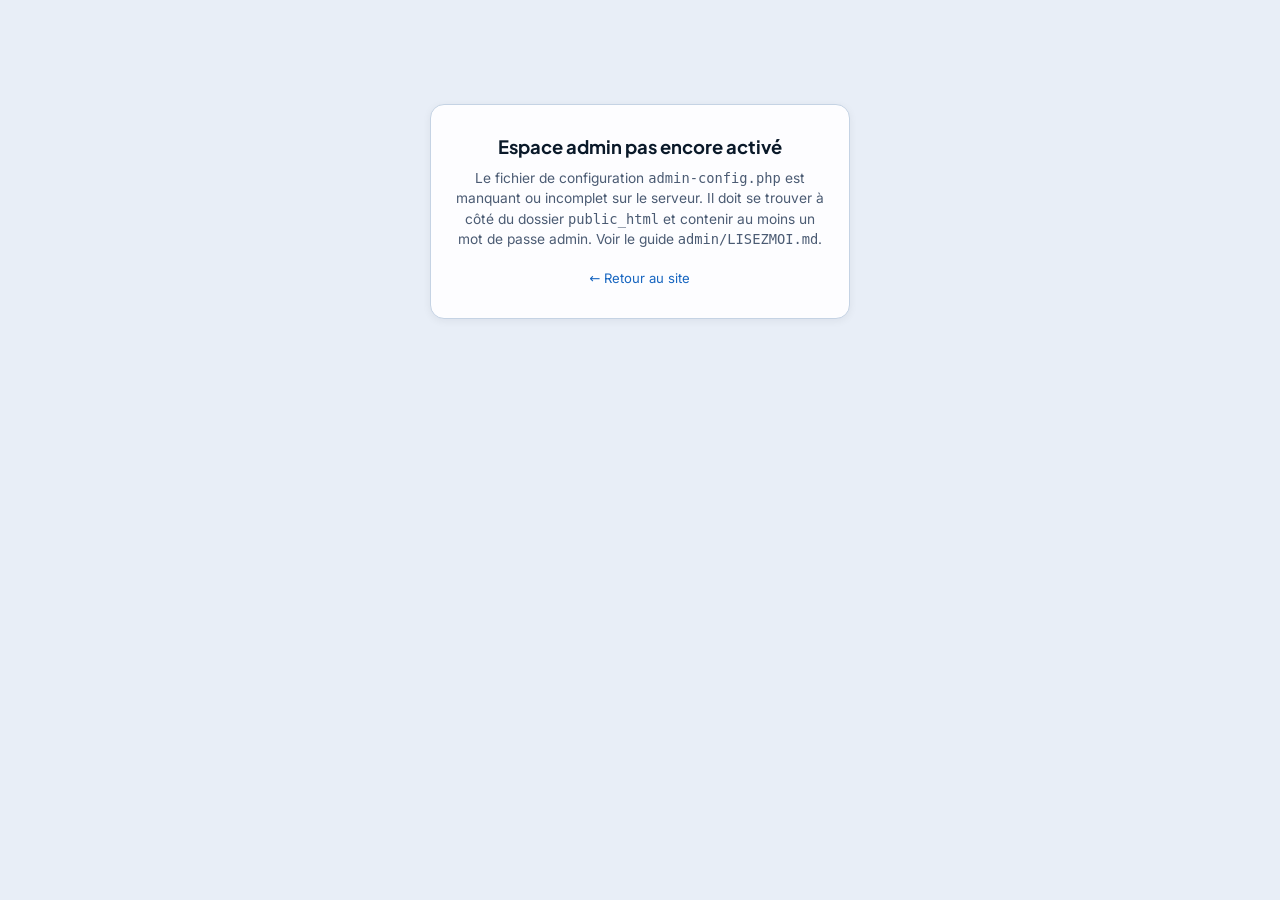
==== commit 8510fc1b: "feat: espace admin en mode local (publication instantanée sur le site) - l'admin lit et écrit direct" ====
--- a/admin/index.html
+++ b/admin/index.html
@@ -24,7 +24,7 @@
     <!-- NON CONFIGURÉ -->
     <section id="setupScreen" class="login-card" hidden>
       <h2>Espace admin pas encore activé</h2>
-      <p class="hint">Le serveur n'a pas encore reçu sa clé d'accès GitHub. Suivez le guide d'installation (fichier <code>admin/LISEZMOI.md</code> du dépôt) pour créer le fichier <code>admin-config.php</code> à côté du dossier <code>public_html</code>.</p>
+      <p class="hint">Le fichier de configuration <code>admin-config.php</code> est manquant ou incomplet sur le serveur. Il doit se trouver à côté du dossier <code>public_html</code> et contenir au moins un mot de passe admin. Voir le guide <code>admin/LISEZMOI.md</code>.</p>
       <p class="hint" id="setupMirror" hidden>Vous êtes sur la copie de secours GitHub : l'espace admin ne fonctionne que sur <a href="https://ongvici.org/admin/">ongvici.org/admin</a>.</p>
       <a href="../index.html" class="admin-back">← Retour au site</a>
     </section>
